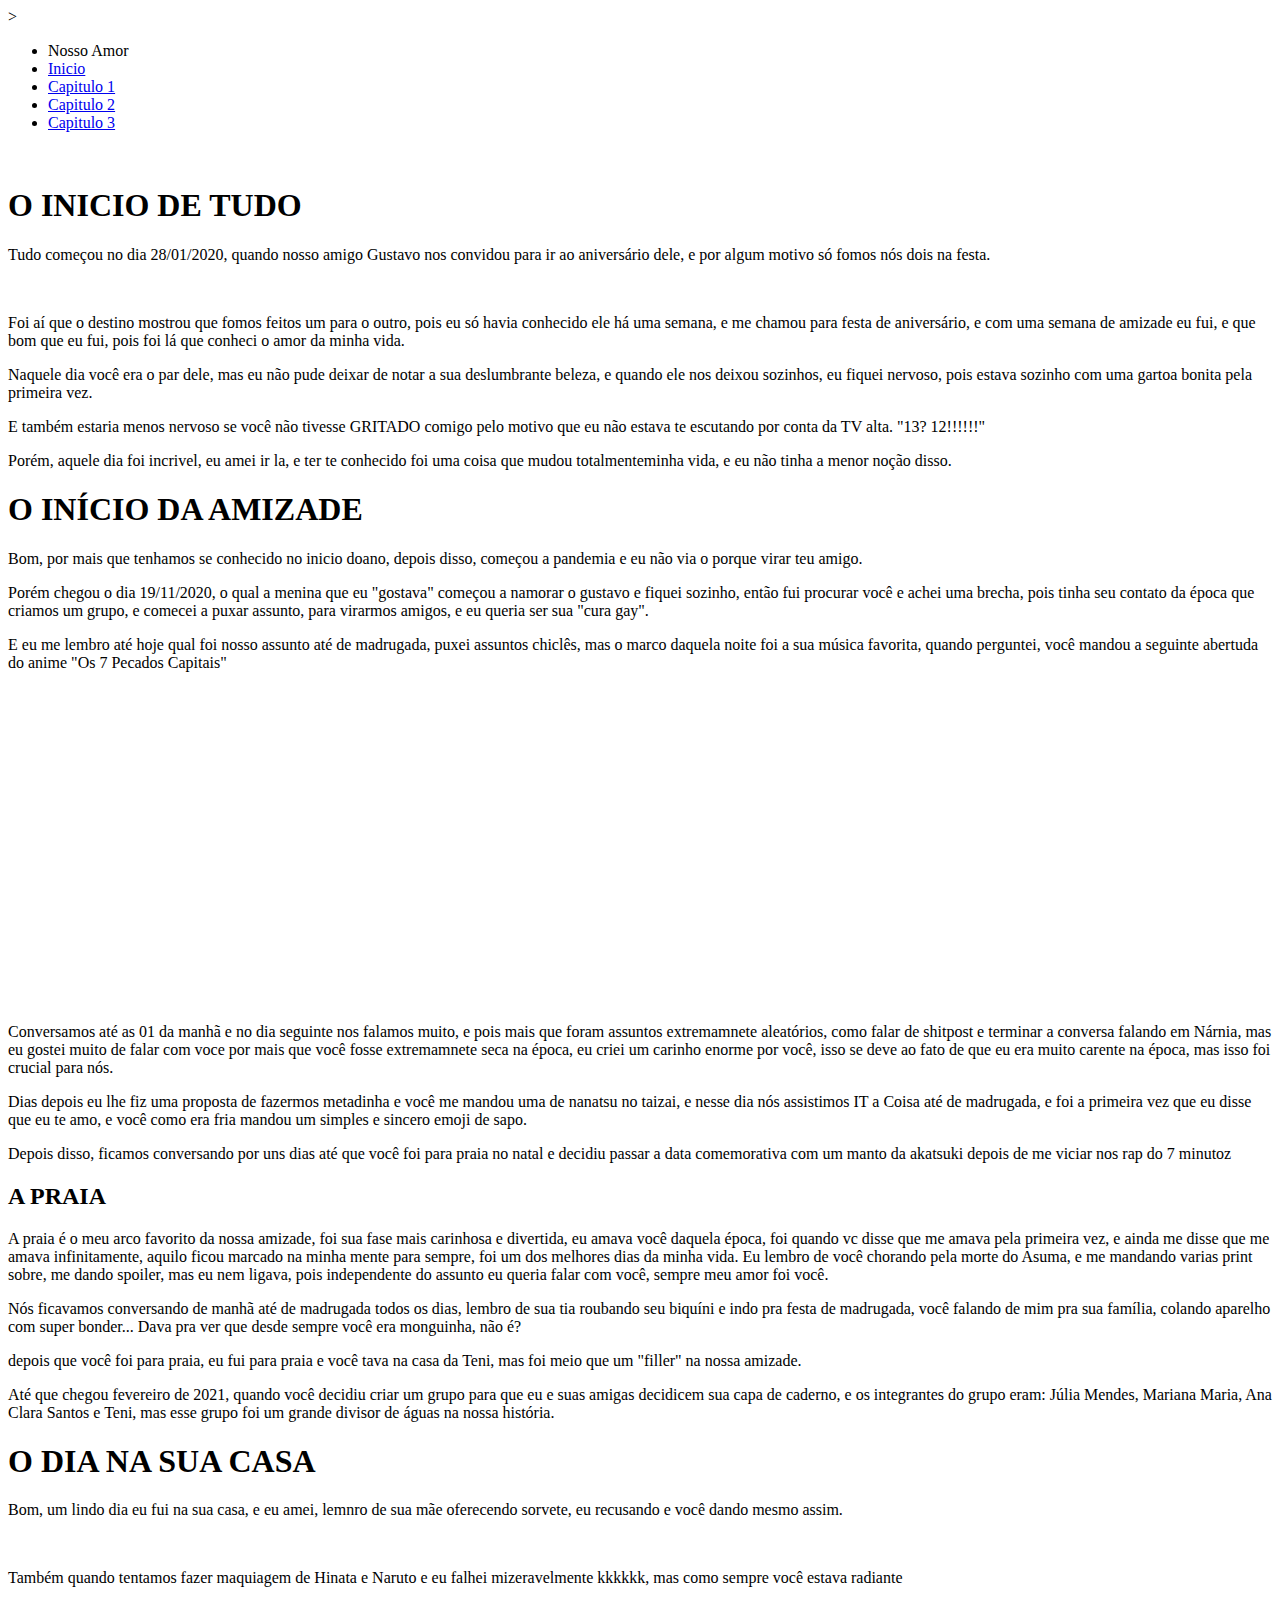
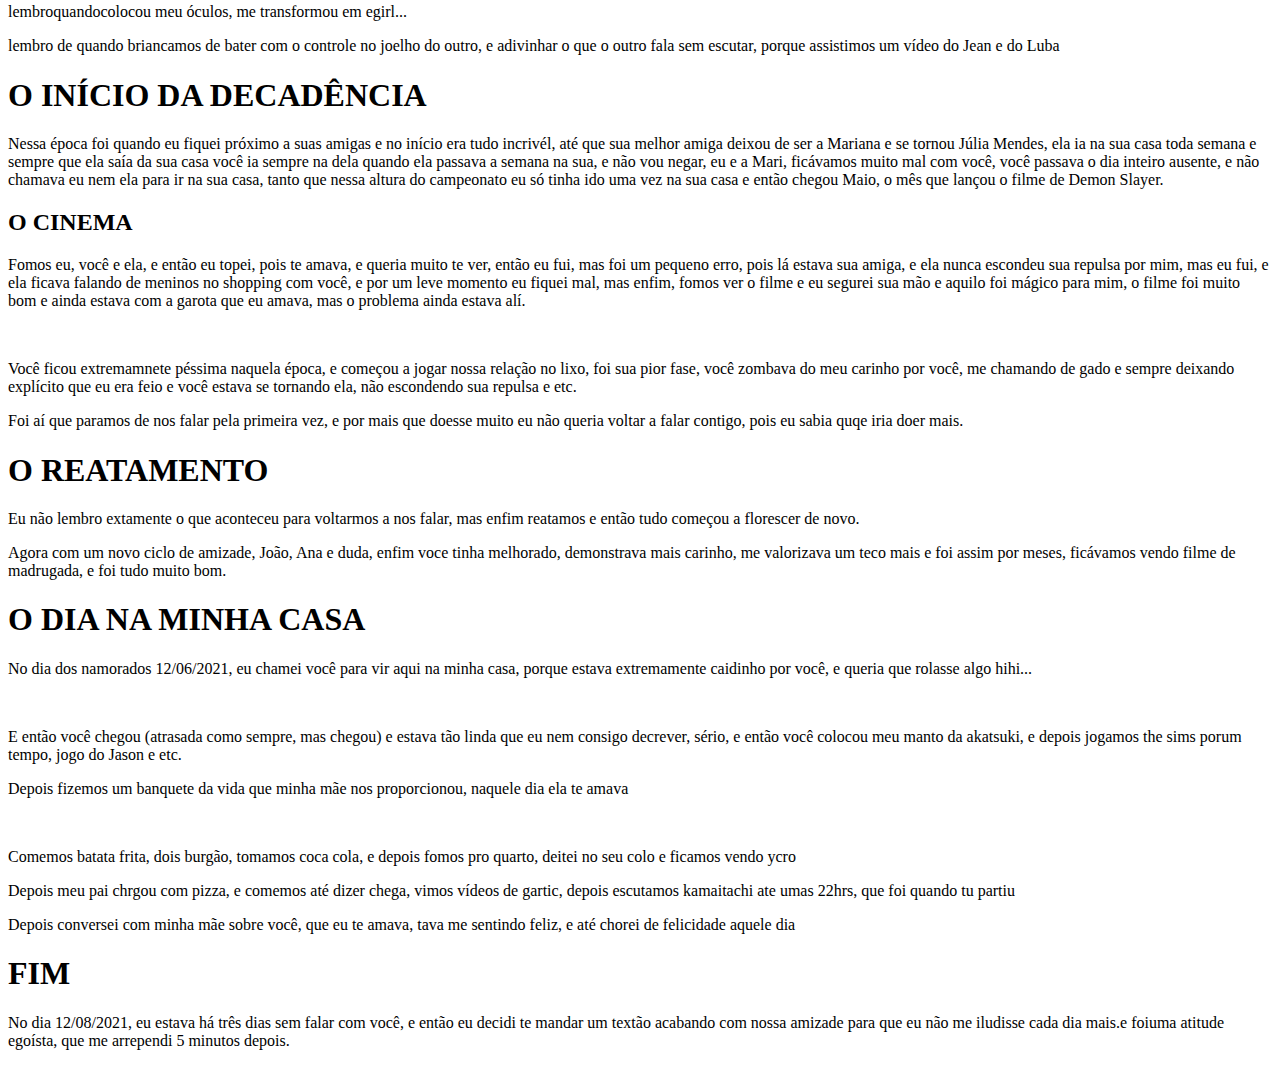
==== Capitulo1.html @ 7493d88a "Add files via upload" ====
<!DOCTYPE html>
<html lang="en">
<head>
    
    <meta charset="UTF-8">
    <meta http-equiv="X-UA-Compatible" content="IE=edge">
    <meta name="viewport" content="width=device-width, initial-scale=1.0">
    <title>Meu Amor Por Você</title>
    <link rel="stylesheet" href="css/reset.css">
    <link rel="stylesheet" href="css/style.css">
    <link rel="shortcut icon" href="IMG/favicon/favicon.ico" type="image/x-icon">>
    

</head>
<body>
    <header class="fixo">
        <div class="Logo">

           
            


        </div>


        <nav class="itens_menu">

            <ul>
                <li class="title">Nosso Amor</li>
                <li><a class="link" href="Home.html">Inicio</a></li>
                <li><a class="link" href="Capitulo1.html">Capitulo 1</a></li>
                <li><a class="link" href="Capitulo2.html">Capitulo 2</a></li>
                <li><a class="link" href="Capitulo3.html">Capitulo 3</a></li>
            </ul>


        </nav>


    </header>

    <figure class="banner">
        <img src="IMG/agt/banner.png" alt="">

    </figure>

    <div class="container">

        <section id="story1">

            <article>



                <h1>O INICIO DE TUDO</h1>


                <P>Tudo começou no dia 28/01/2020, quando nosso amigo Gustavo nos convidou para ir ao aniversário dele, e por algum motivo só fomos nós dois na festa.</P>
                <img class="primeira" src="IMG/Antigas/IMG-20230825-WA0185.jpg" alt="">
                <p>Foi aí que o destino mostrou que fomos feitos um para o outro, pois eu só havia conhecido ele há uma semana, e me chamou para festa de aniversário, e com uma semana de amizade eu fui, e que bom que eu fui, pois foi lá que conheci o amor da minha vida.</p>
                
                <p>Naquele dia você era o par dele, mas eu não pude deixar de notar a sua deslumbrante beleza, e quando ele nos deixou sozinhos, eu fiquei nervoso, pois estava sozinho com uma gartoa bonita pela primeira vez.</p>
                
                <p>E também estaria menos nervoso se você não tivesse GRITADO comigo pelo motivo que eu não estava te escutando por conta da TV alta. "13? 12!!!!!!"</p>
                <p>Porém, aquele dia foi incrivel, eu amei ir la, e ter te conhecido foi uma coisa que mudou totalmenteminha vida, e eu não tinha a menor noção disso.</p>
                
                <h1>O INÍCIO DA AMIZADE</h1>

                <p>Bom, por mais que tenhamos se conhecido no inicio doano, depois disso, começou a pandemia e eu não via o porque virar teu amigo.</p>
                <p>Porém chegou o dia 19/11/2020, o qual a menina que eu "gostava" começou a namorar o gustavo e fiquei sozinho, então fui procurar você e achei uma brecha, pois tinha seu contato da época que criamos um grupo, e comecei a puxar assunto, para virarmos amigos, e eu queria ser sua "cura gay".</p>
                <p>E eu me lembro até hoje qual foi nosso assunto até de madrugada, puxei assuntos chiclês, mas o marco daquela noite foi a sua música favorita, quando perguntei, você mandou a seguinte abertuda do anime "Os 7 Pecados Capitais"</p>
                <iframe width="560" height="315" src="https://www.youtube.com/embed/7gduMeR9-vw?si=cSXXWob5R4C4hLU7" title="YouTube video player" frameborder="0" allow="accelerometer; autoplay; clipboard-write; encrypted-media; gyroscope; picture-in-picture; web-share" allowfullscreen></iframe>
                <p>Conversamos até as 01 da manhã e no dia seguinte nos falamos muito, e pois mais que foram assuntos extremamnete aleatórios, como falar de shitpost e terminar a conversa falando em Nárnia, mas eu gostei muito de falar com voce por mais que você fosse extremamnete seca na época, eu criei um carinho enorme por você, isso se deve ao fato de que eu era muito carente na época, mas isso foi crucial para nós.</p>
                <p>Dias depois eu lhe fiz uma proposta de fazermos metadinha e você me mandou uma de nanatsu no taizai, e nesse dia nós assistimos IT a Coisa até de madrugada, e foi a primeira vez que eu disse que eu te amo, e você como era fria mandou um simples e sincero emoji de sapo.</p>
                <p>Depois disso, ficamos conversando por uns dias até que você foi para praia no natal e decidiu passar a data comemorativa com um manto da akatsuki depois de me viciar nos rap do 7 minutoz</p>
                <h2>A PRAIA</h2>
                <p>A praia é o meu arco favorito da nossa amizade, foi sua fase mais carinhosa e divertida, eu amava você daquela época, foi quando vc disse que me amava pela primeira vez, e ainda me disse que me amava infinitamente, aquilo ficou marcado na minha mente para sempre, foi um dos melhores dias da minha vida. Eu lembro de você chorando pela morte do Asuma, e me mandando varias print sobre, me dando spoiler, mas eu nem ligava, pois independente do assunto eu queria falar com você, sempre meu amor foi você. </p>
                <p>Nós ficavamos conversando de manhã até de madrugada todos os dias, lembro de sua tia roubando seu biquíni e indo pra festa de madrugada, você falando de mim pra sua família, colando aparelho com super bonder... Dava pra ver que desde sempre você era monguinha, não é? </p>
                <p>depois que você foi para praia, eu fui para praia e você tava na casa da Teni, mas foi meio que um "filler" na nossa amizade. </p>
                <p>Até que chegou fevereiro de 2021, quando você decidiu criar um grupo para que eu e suas amigas decidicem sua capa de caderno, e os integrantes do grupo eram: Júlia Mendes, Mariana Maria, Ana Clara Santos e Teni, mas esse grupo foi um grande divisor de águas na nossa história.</p>

                <h1>O DIA NA SUA CASA</h1>
                <p>Bom, um lindo dia eu fui na sua casa, e eu amei, lemnro de sua mãe oferecendo sorvete, eu recusando e você dando mesmo assim. </p>
                <img class="naruhina" src="IMG/Antigas/Narutinehina.png" alt="">
                <p>Também quando tentamos fazer maquiagem de Hinata e Naruto e eu falhei mizeravelmente kkkkkk, mas como sempre você estava radiante</p>
                <p>lembroquandocolocou meu óculos, me transformou em egirl...</p>
                <p>lembro de quando briancamos de bater com o controle no joelho do outro, e adivinhar o que o outro fala sem escutar, porque assistimos um vídeo do Jean e do Luba</p>

                <h1>O INÍCIO DA DECADÊNCIA</h1>

                <P>Nessa época foi quando eu fiquei próximo a suas amigas e no início era tudo incrivél, até que sua melhor amiga deixou de ser a Mariana e se tornou Júlia Mendes, ela ia na sua casa toda semana e sempre que ela saía da sua casa você ia sempre na dela quando ela passava a semana na sua, e não vou negar, eu e a Mari, ficávamos muito mal com você, você passava o dia inteiro ausente, e não chamava eu nem ela para ir na sua casa, tanto que nessa altura do campeonato eu só tinha ido uma vez na sua casa e então chegou Maio, o mês que lançou o filme de Demon Slayer.</P>
                <h2>O CINEMA</h2>
                <p>Fomos eu, você e ela, e então eu topei, pois te amava, e queria muito te ver, então eu fui, mas foi um pequeno erro, pois lá estava sua amiga, e ela nunca escondeu sua repulsa por mim, mas eu fui, e ela ficava falando de meninos no shopping com você, e por um leve  momento eu fiquei mal, mas enfim, fomos ver o filme e eu segurei sua mão e aquilo foi mágico para mim, o filme foi muito bom e ainda estava com a garota que eu amava, mas o problema ainda estava alí.</p>
                <img class="dja" src="IMG/Antigas/djabo.jpg" alt="">
                <p>Você ficou extremamnete péssima naquela época, e começou a jogar nossa relação no lixo, foi sua pior fase, você zombava do meu carinho por você, me chamando de gado e sempre deixando explícito que eu era feio e você estava se tornando ela, não escondendo sua repulsa e etc.</p>
                <p>Foi aí que paramos de nos falar pela primeira vez, e por mais que doesse muito eu não queria voltar a falar contigo, pois eu sabia quqe iria doer mais.</p>

                <h1>O REATAMENTO</h1>

                <P>Eu não lembro extamente o que aconteceu para voltarmos a nos falar, mas enfim reatamos e então tudo começou a florescer de novo.</P>
                <p>Agora com um novo ciclo de amizade, João, Ana e duda, enfim voce tinha melhorado, demonstrava mais carinho, me valorizava um teco mais e foi assim por meses, ficávamos vendo filme de madrugada, e foi tudo muito bom.</p>


                <h1>O DIA NA MINHA CASA</h1>
                <p>No dia dos namorados 12/06/2021, eu chamei você para vir aqui na minha casa, porque estava extremamente caidinho por você, e queria que rolasse algo hihi...</p>
                <img class="mya" src="IMG/Antigas/mya.png" alt="">
                <img class="pass" src="IMG/Antigas/passarinho.png" alt="">

                <p>E então você chegou (atrasada como sempre, mas chegou) e estava tão linda que eu nem consigo decrever, sério, e então você colocou meu manto da akatsuki, e depois jogamos the sims porum tempo, jogo do Jason e etc.</p>
                <p>Depois fizemos um banquete da vida que minha mãe nos proporcionou, naquele dia ela te amava</p>
                <img class="com" src="IMG/Antigas/comidinha.jpg" alt="">
                <p>Comemos batata frita, dois burgão, tomamos coca cola, e depois fomos pro quarto, deitei no seu colo e ficamos vendo ycro</p>
                <p>Depois meu pai chrgou com pizza, e comemos até dizer chega, vimos vídeos de gartic, depois escutamos kamaitachi ate umas 22hrs, que foi quando tu partiu</p>
                <p>Depois conversei com minha mãe sobre você, que eu te amava, tava me sentindo feliz, e até chorei de felicidade aquele dia</p>
                
                <h1>FIM</h1>

                <p>No dia 12/08/2021, eu estava há três dias sem falar com você, e então eu decidi te mandar um textão acabando com nossa amizade para que eu não me iludisse cada dia mais.e foiuma atitude egoísta, que me arrependi 5 minutos depois. </p>

              
            </article>

        </section>



    </div>
    
</body>
</html>
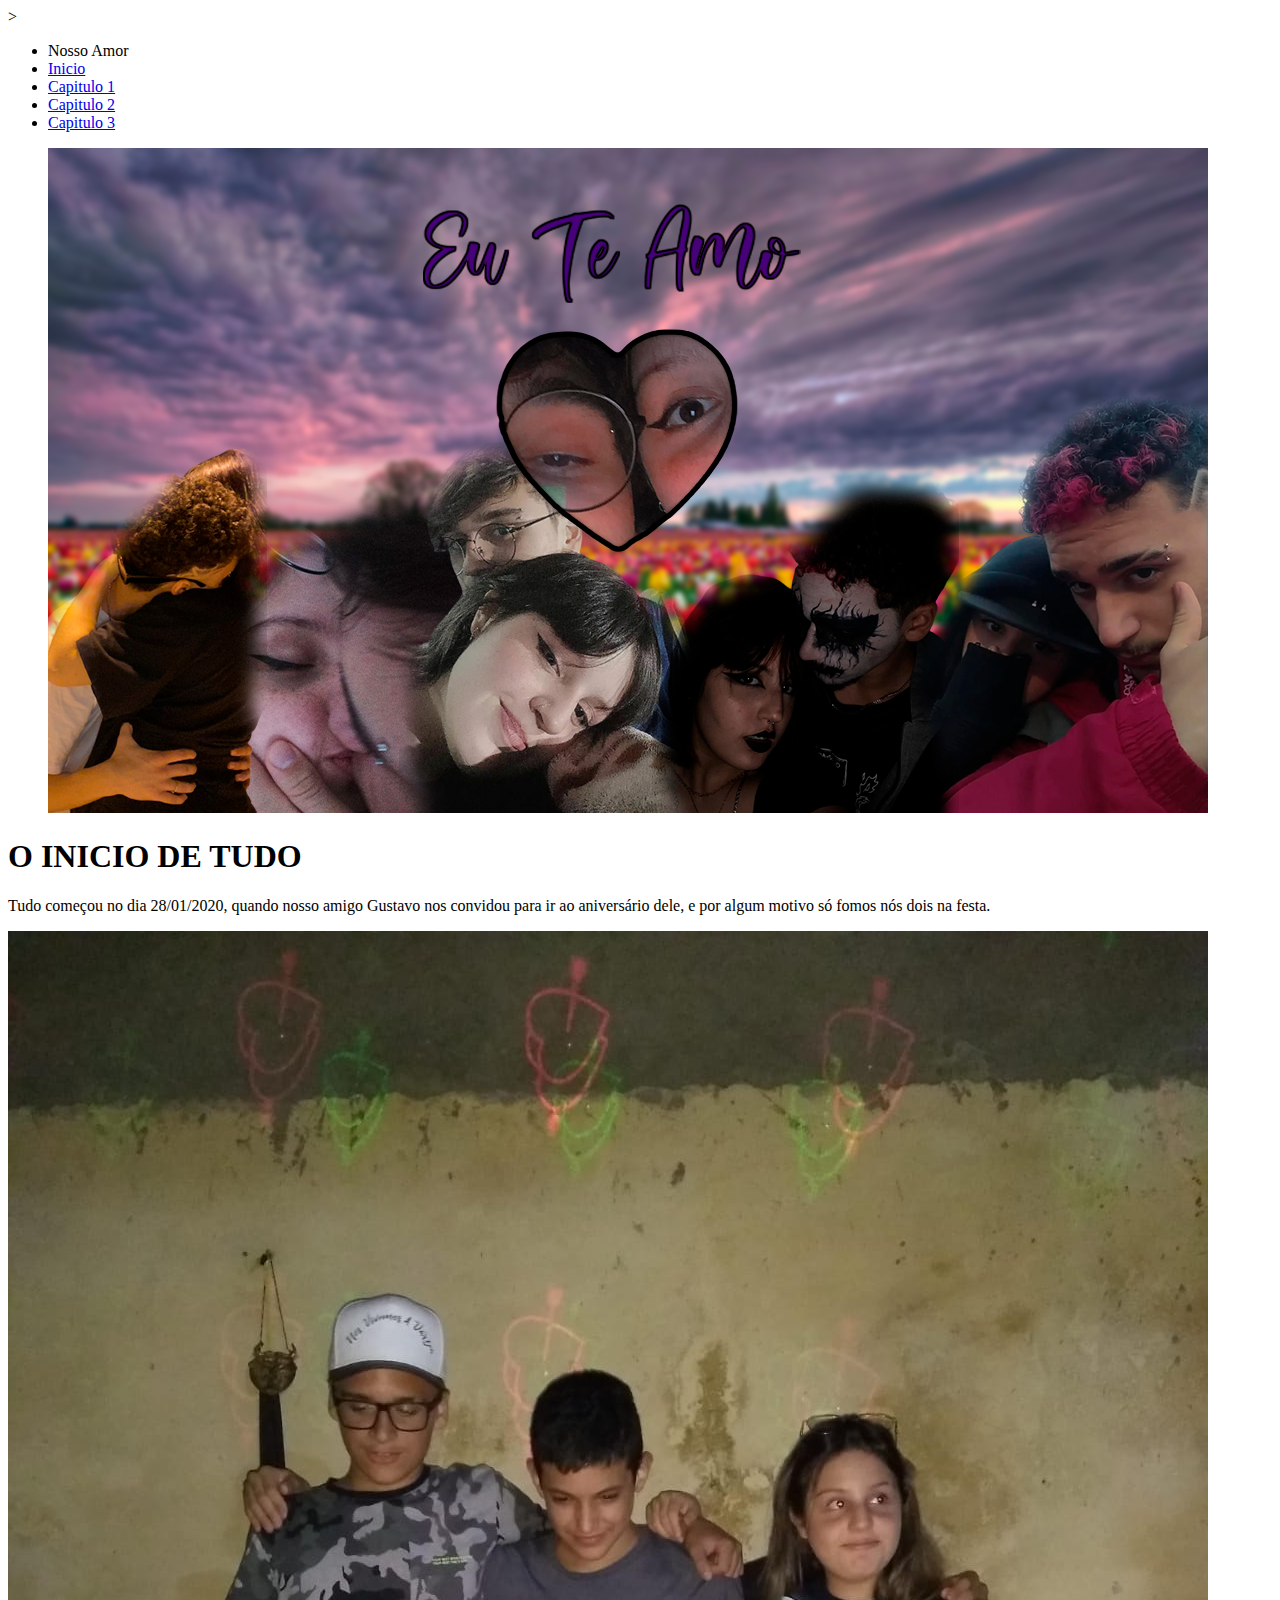
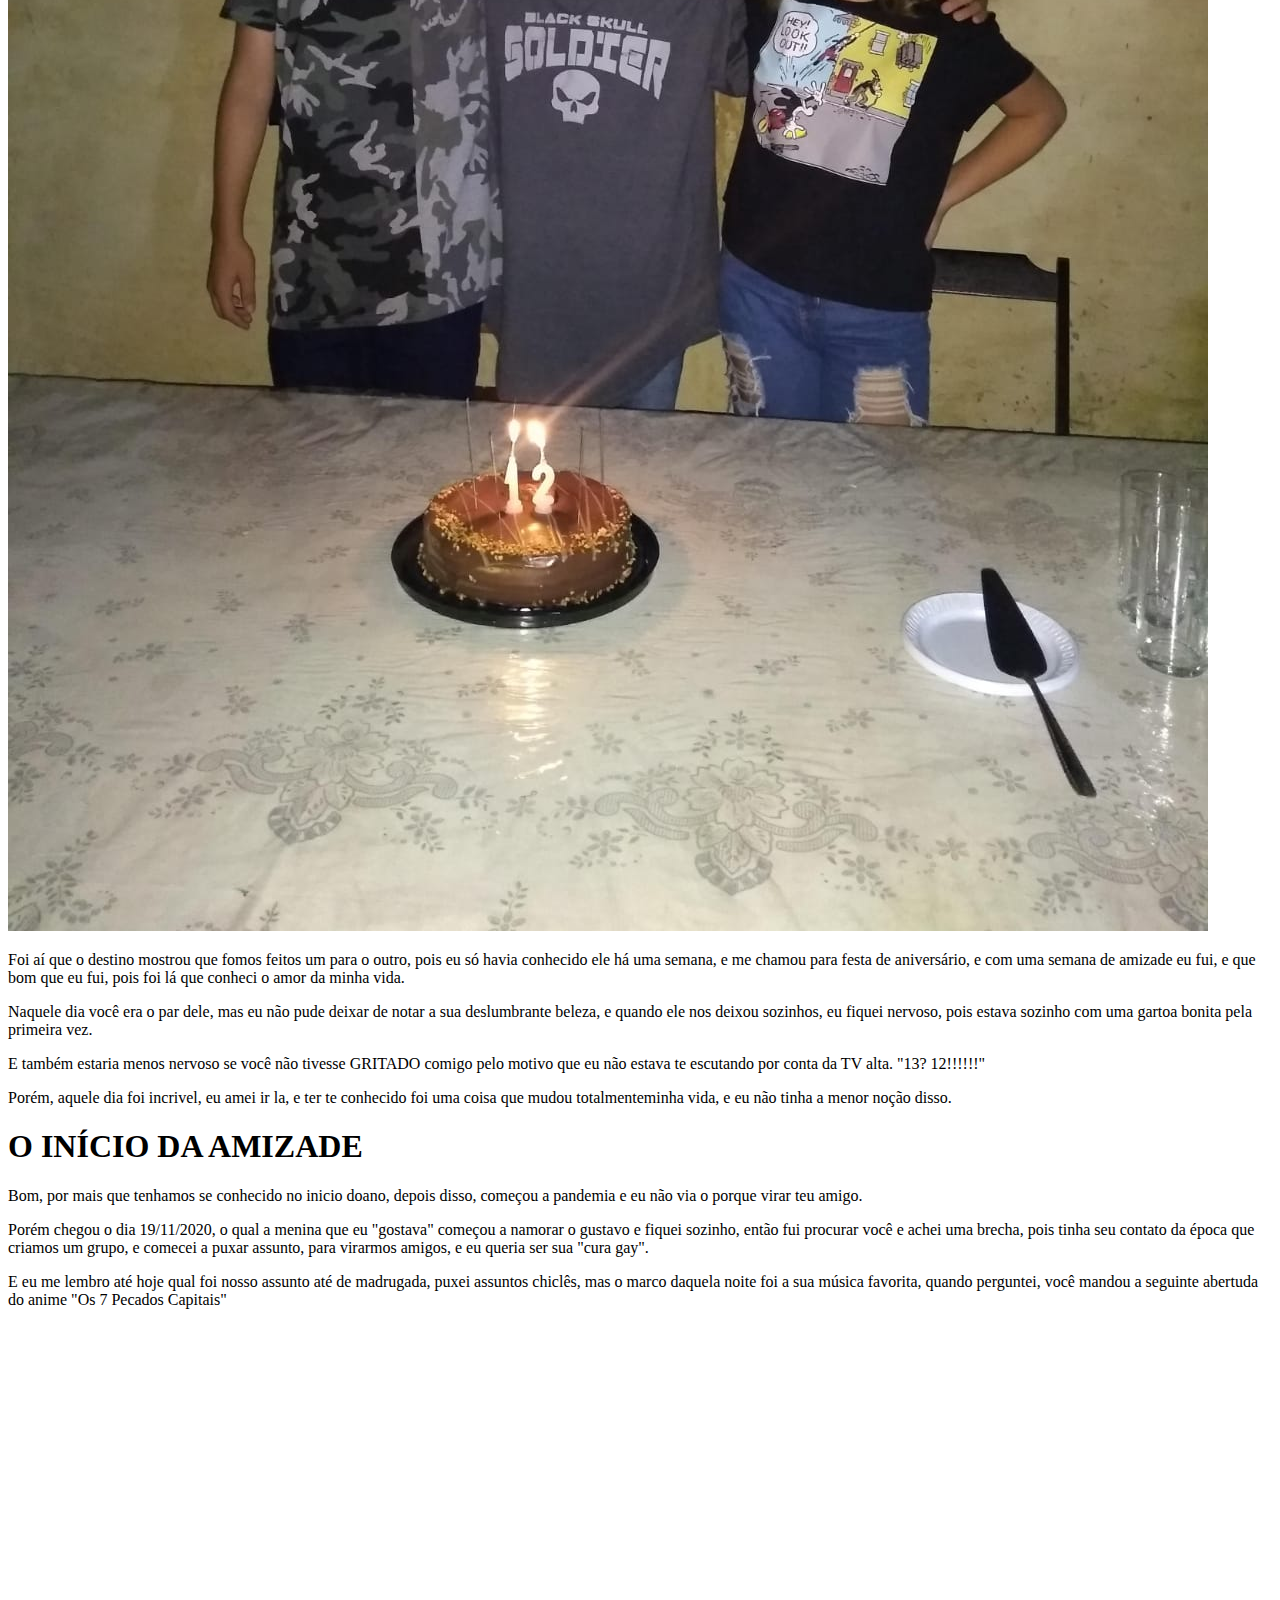
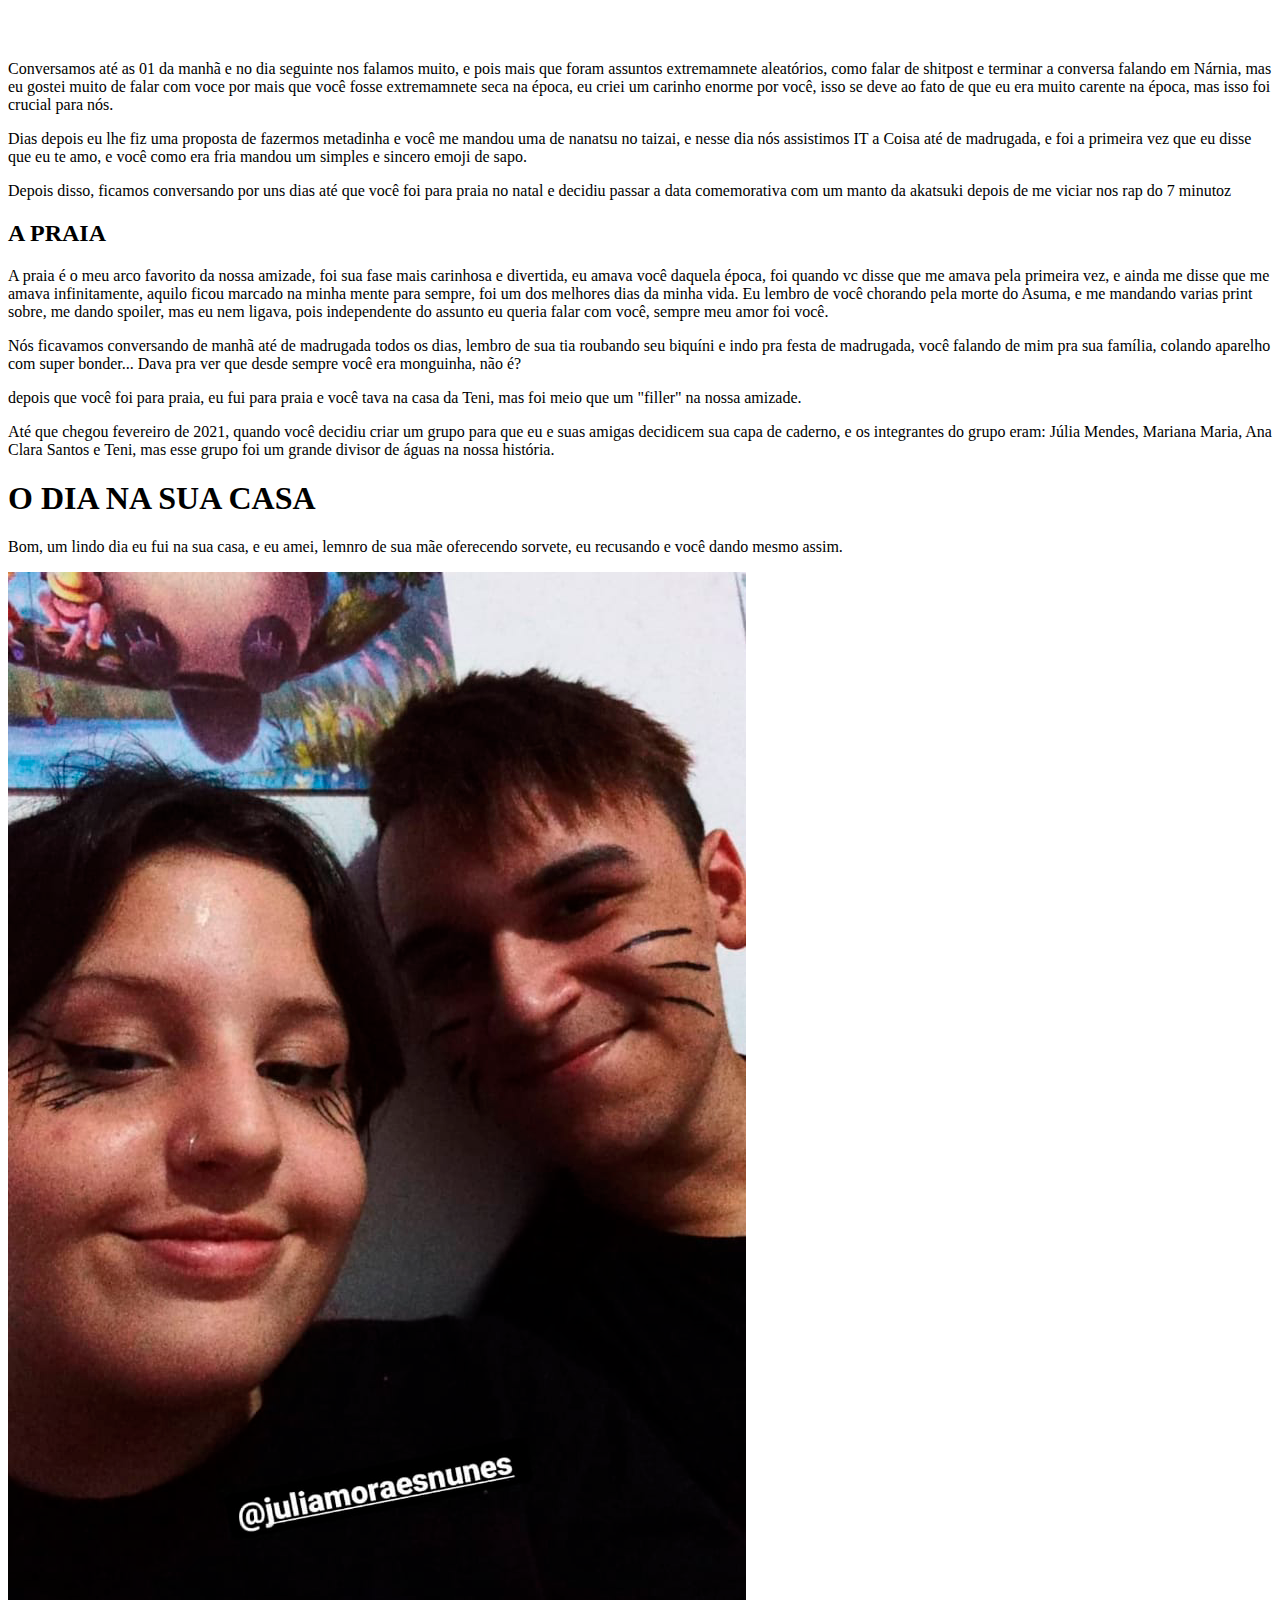
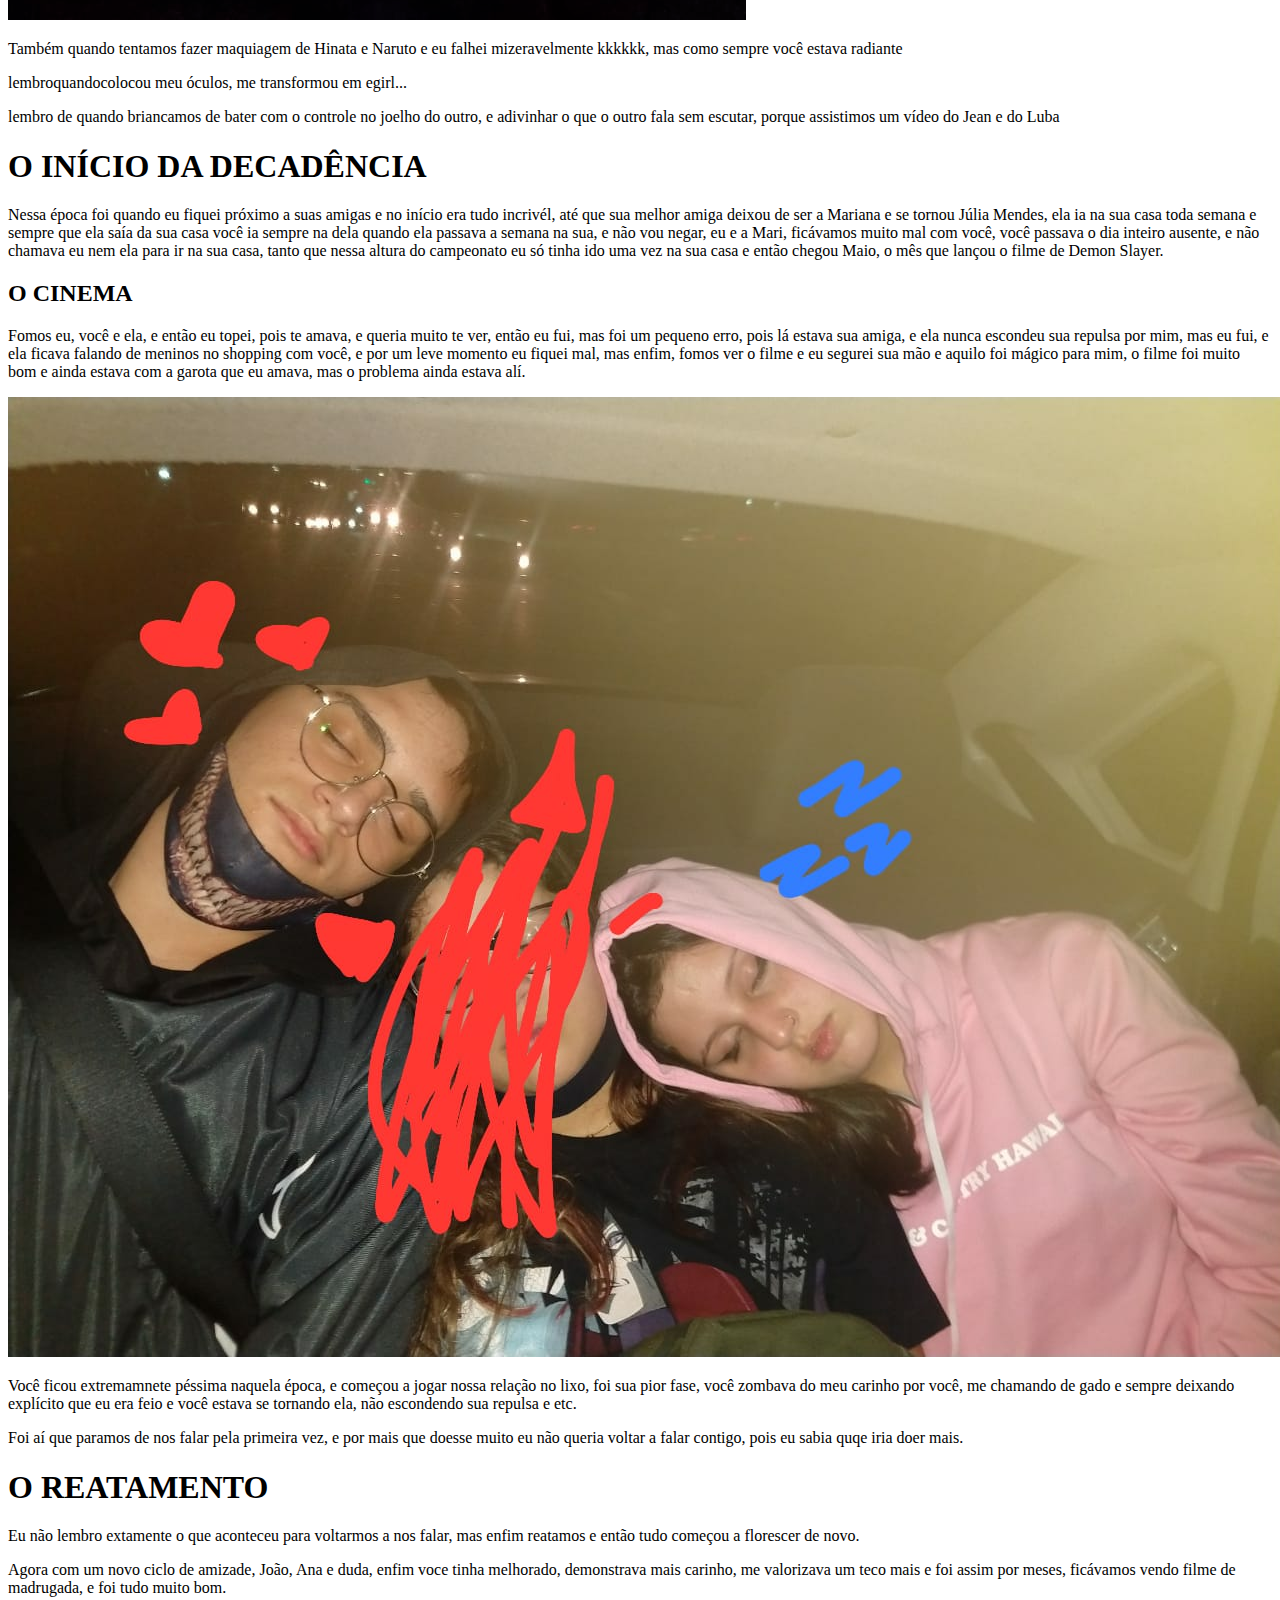
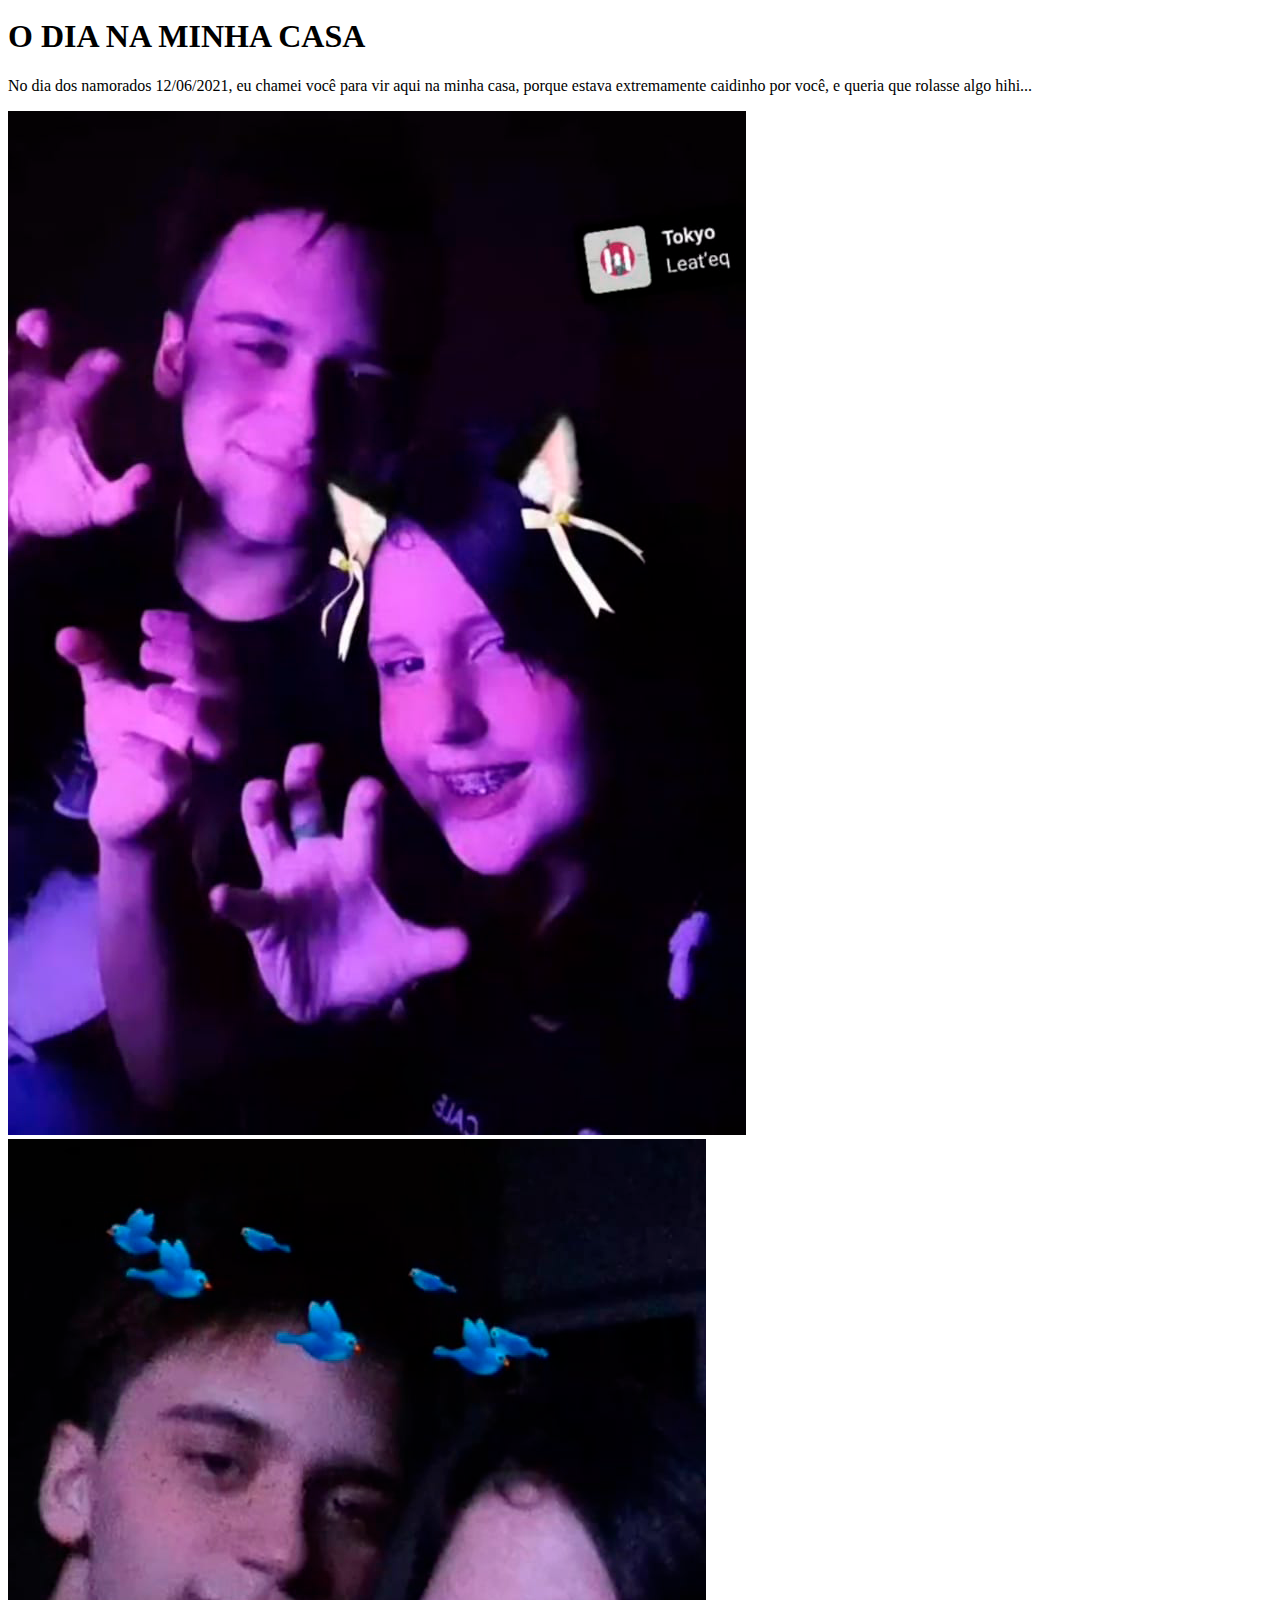
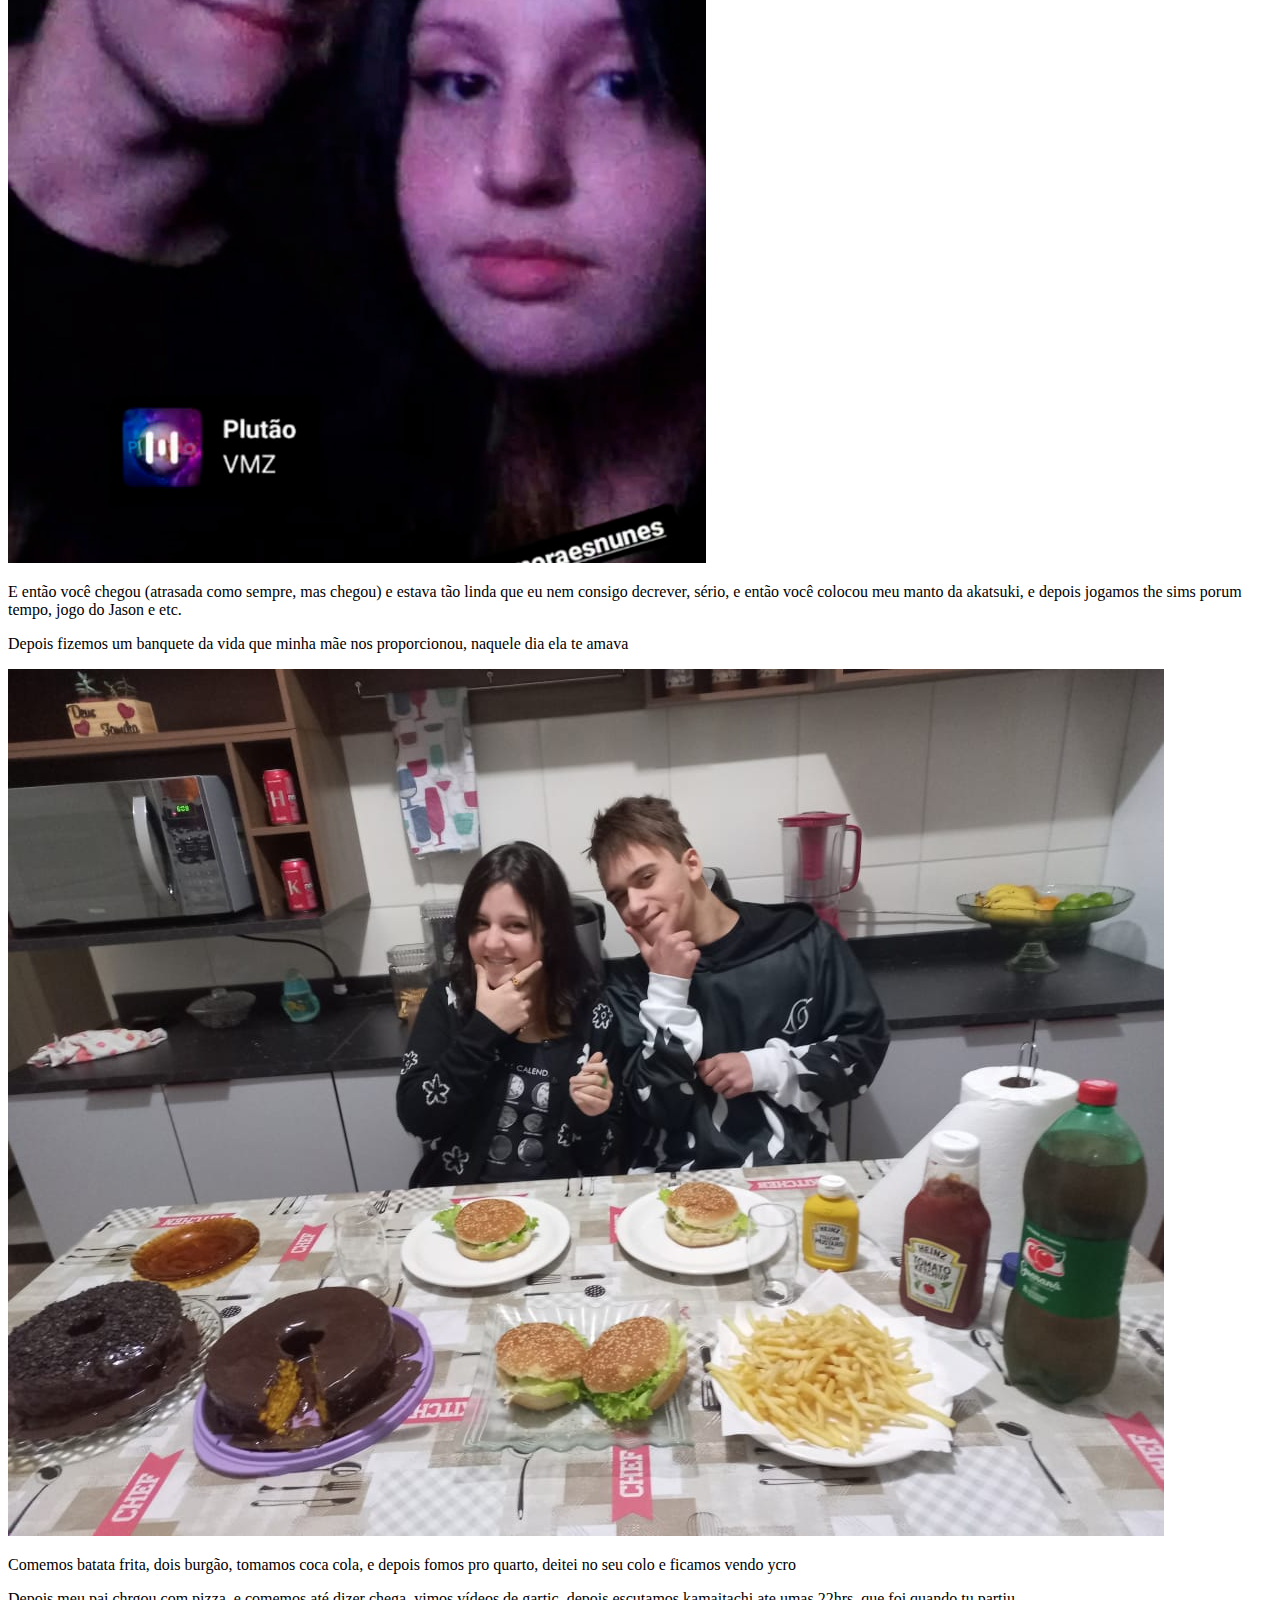
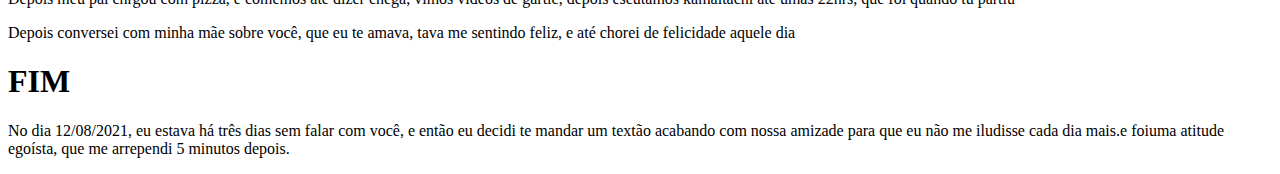
==== commit 6acba82e: "aaa" ====
--- a/Capitulo1.html
+++ b/Capitulo1.html
@@ -27,7 +27,7 @@
 
             <ul>
                 <li class="title">Nosso Amor</li>
-                <li><a class="link" href="Home.html">Inicio</a></li>
+                <li><a class="link" href="index.html">Inicio</a></li>
                 <li><a class="link" href="Capitulo1.html">Capitulo 1</a></li>
                 <li><a class="link" href="Capitulo2.html">Capitulo 2</a></li>
                 <li><a class="link" href="Capitulo3.html">Capitulo 3</a></li>
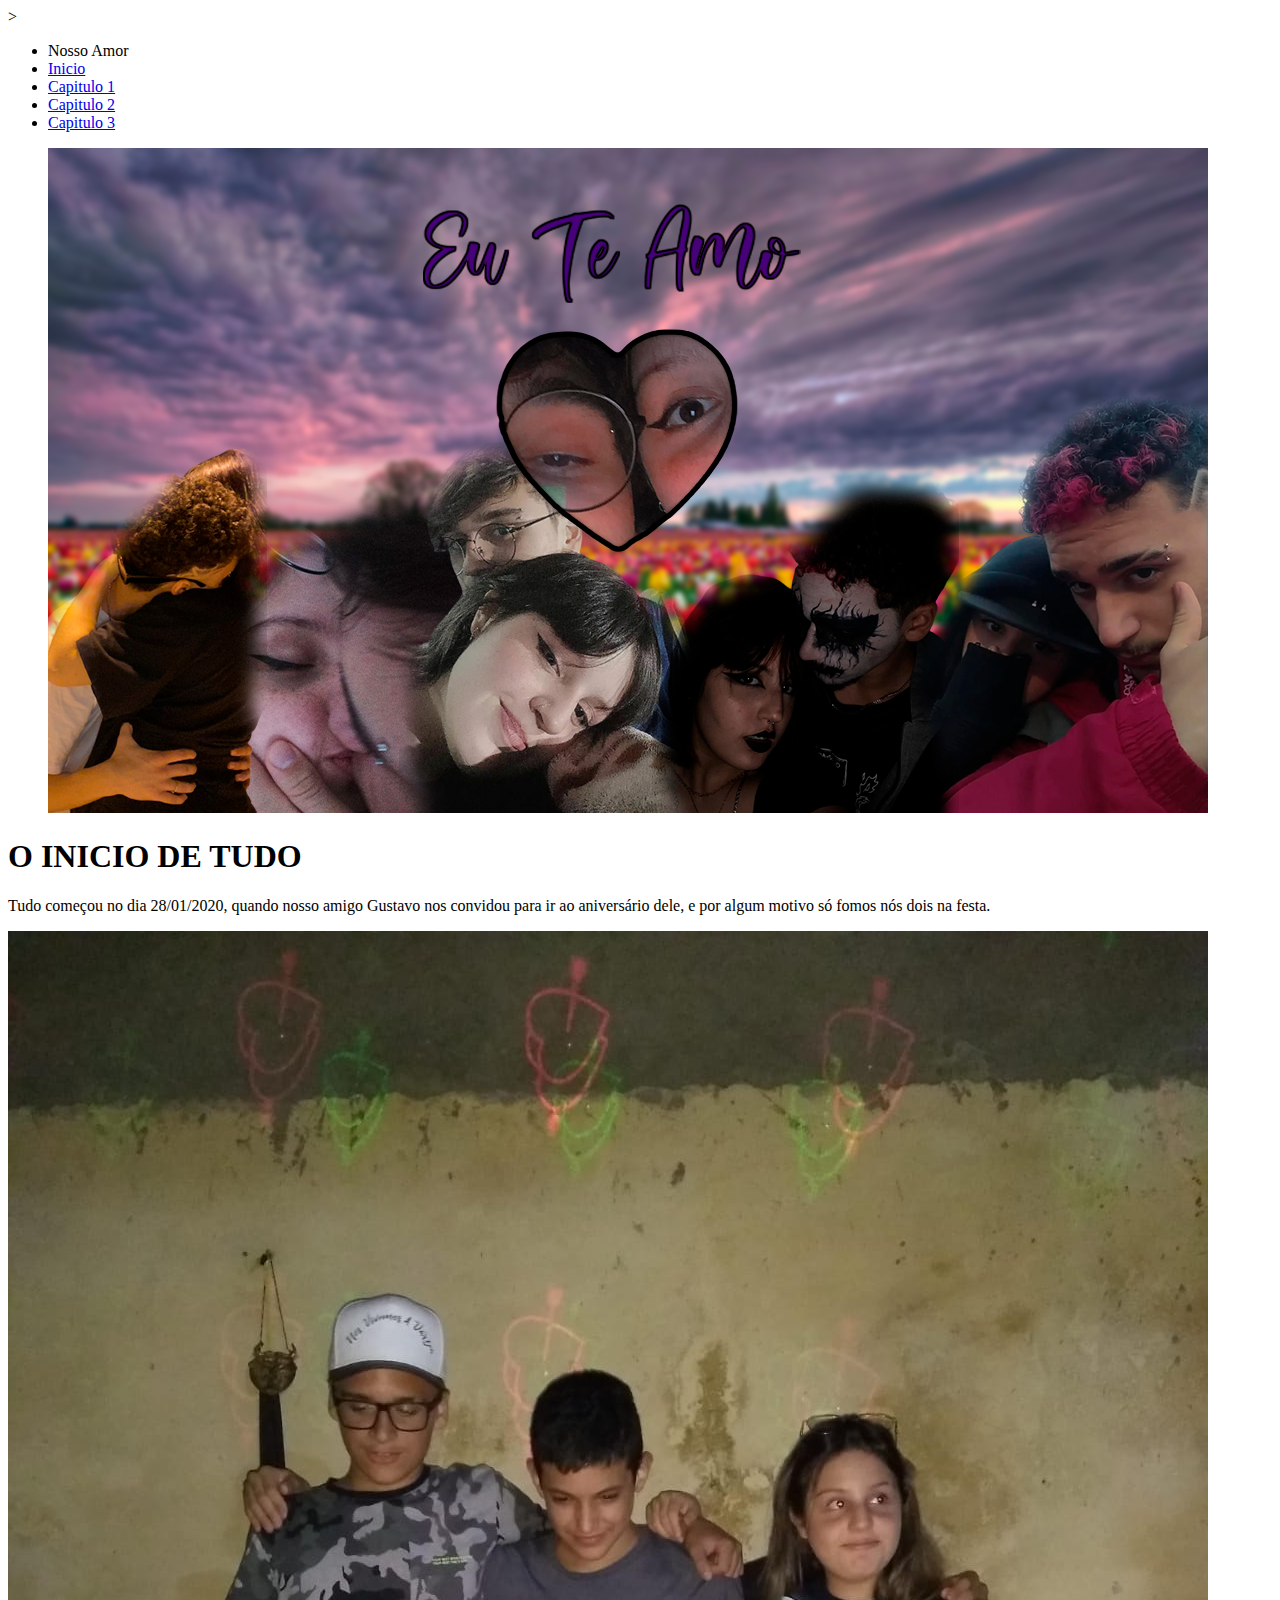
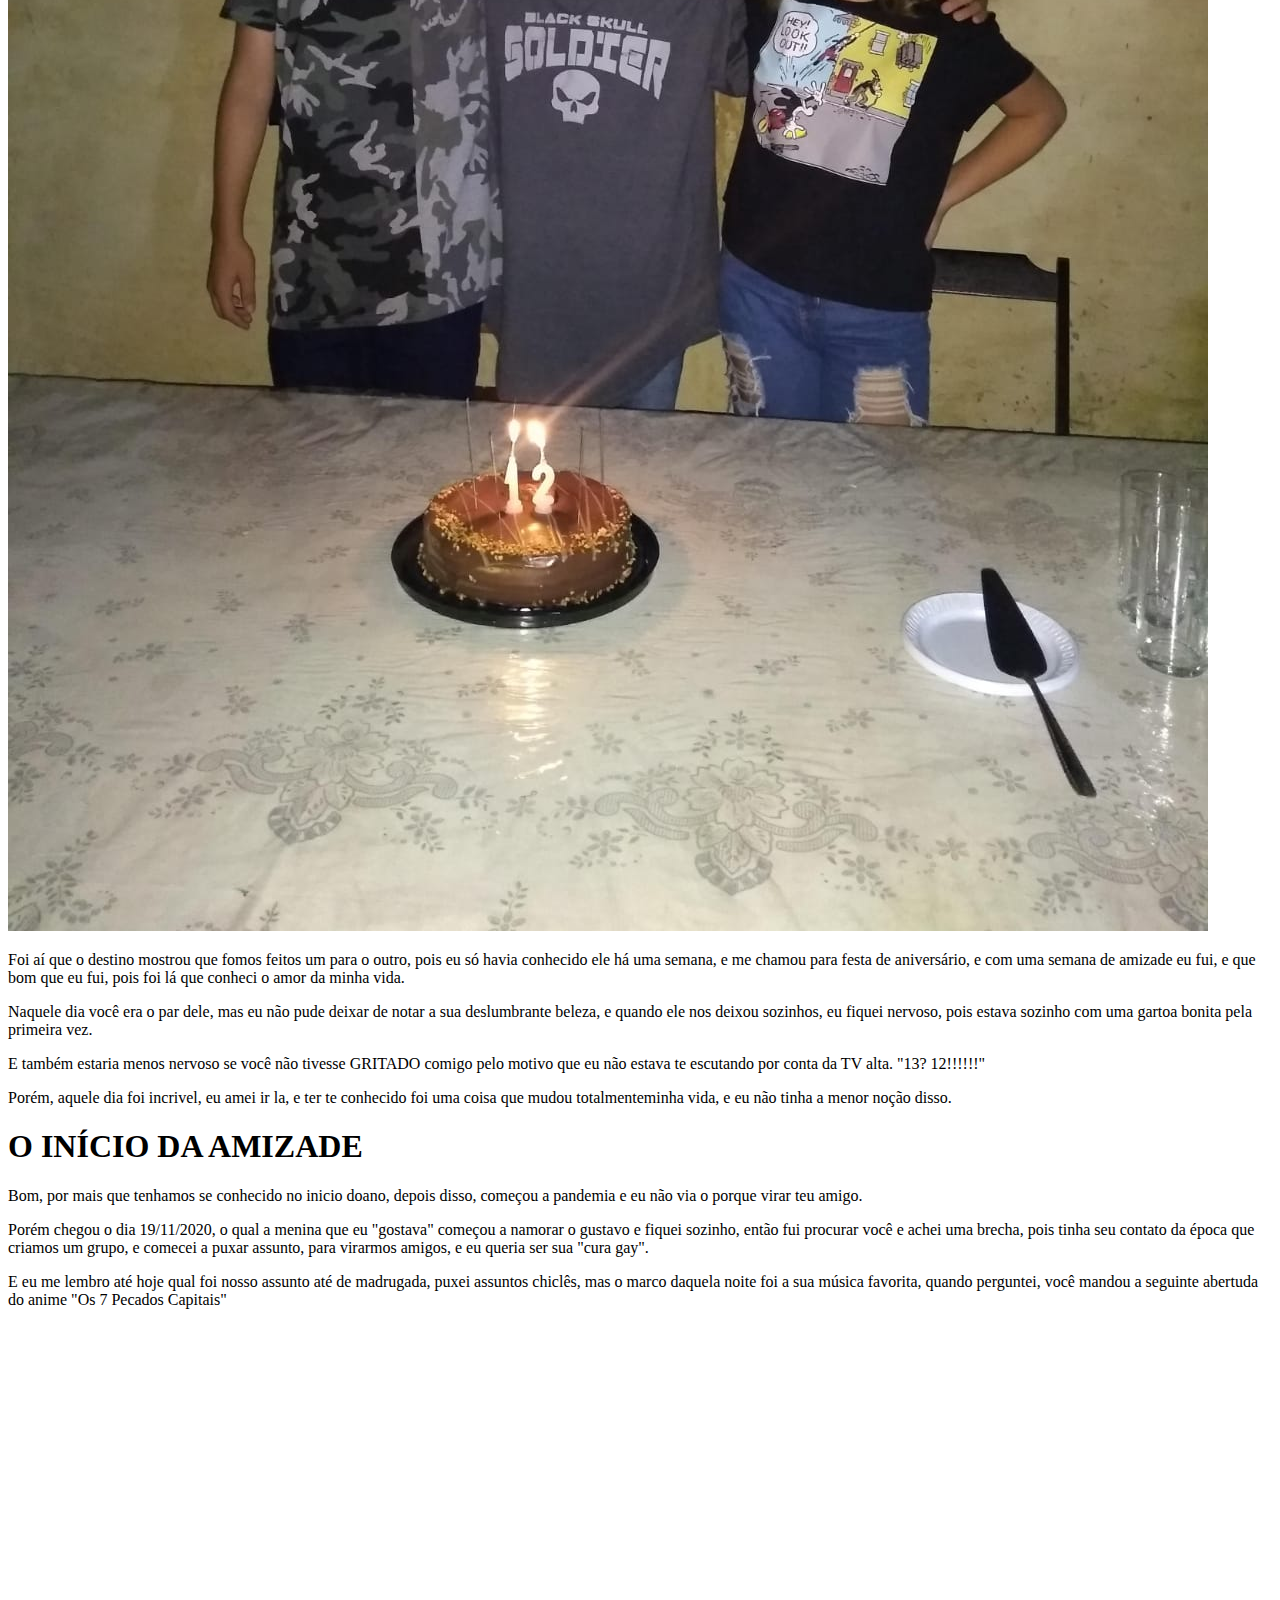
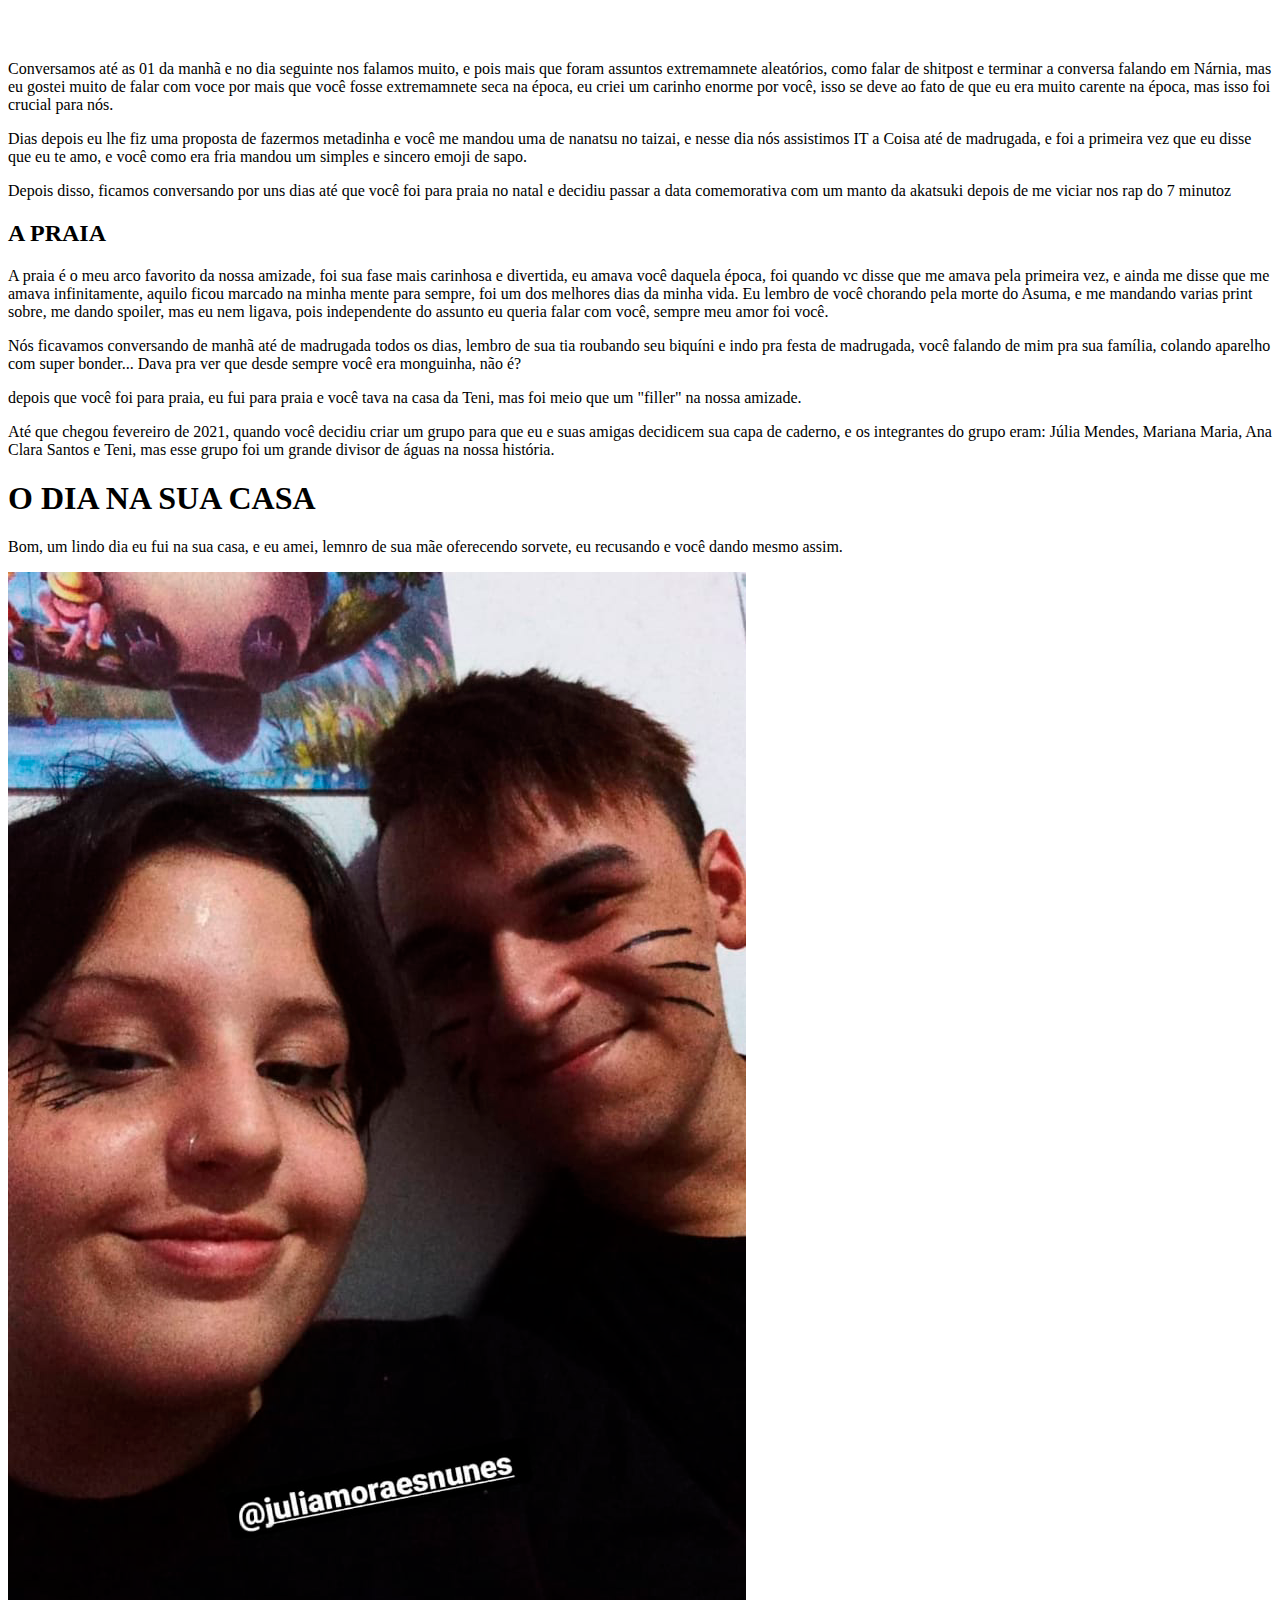
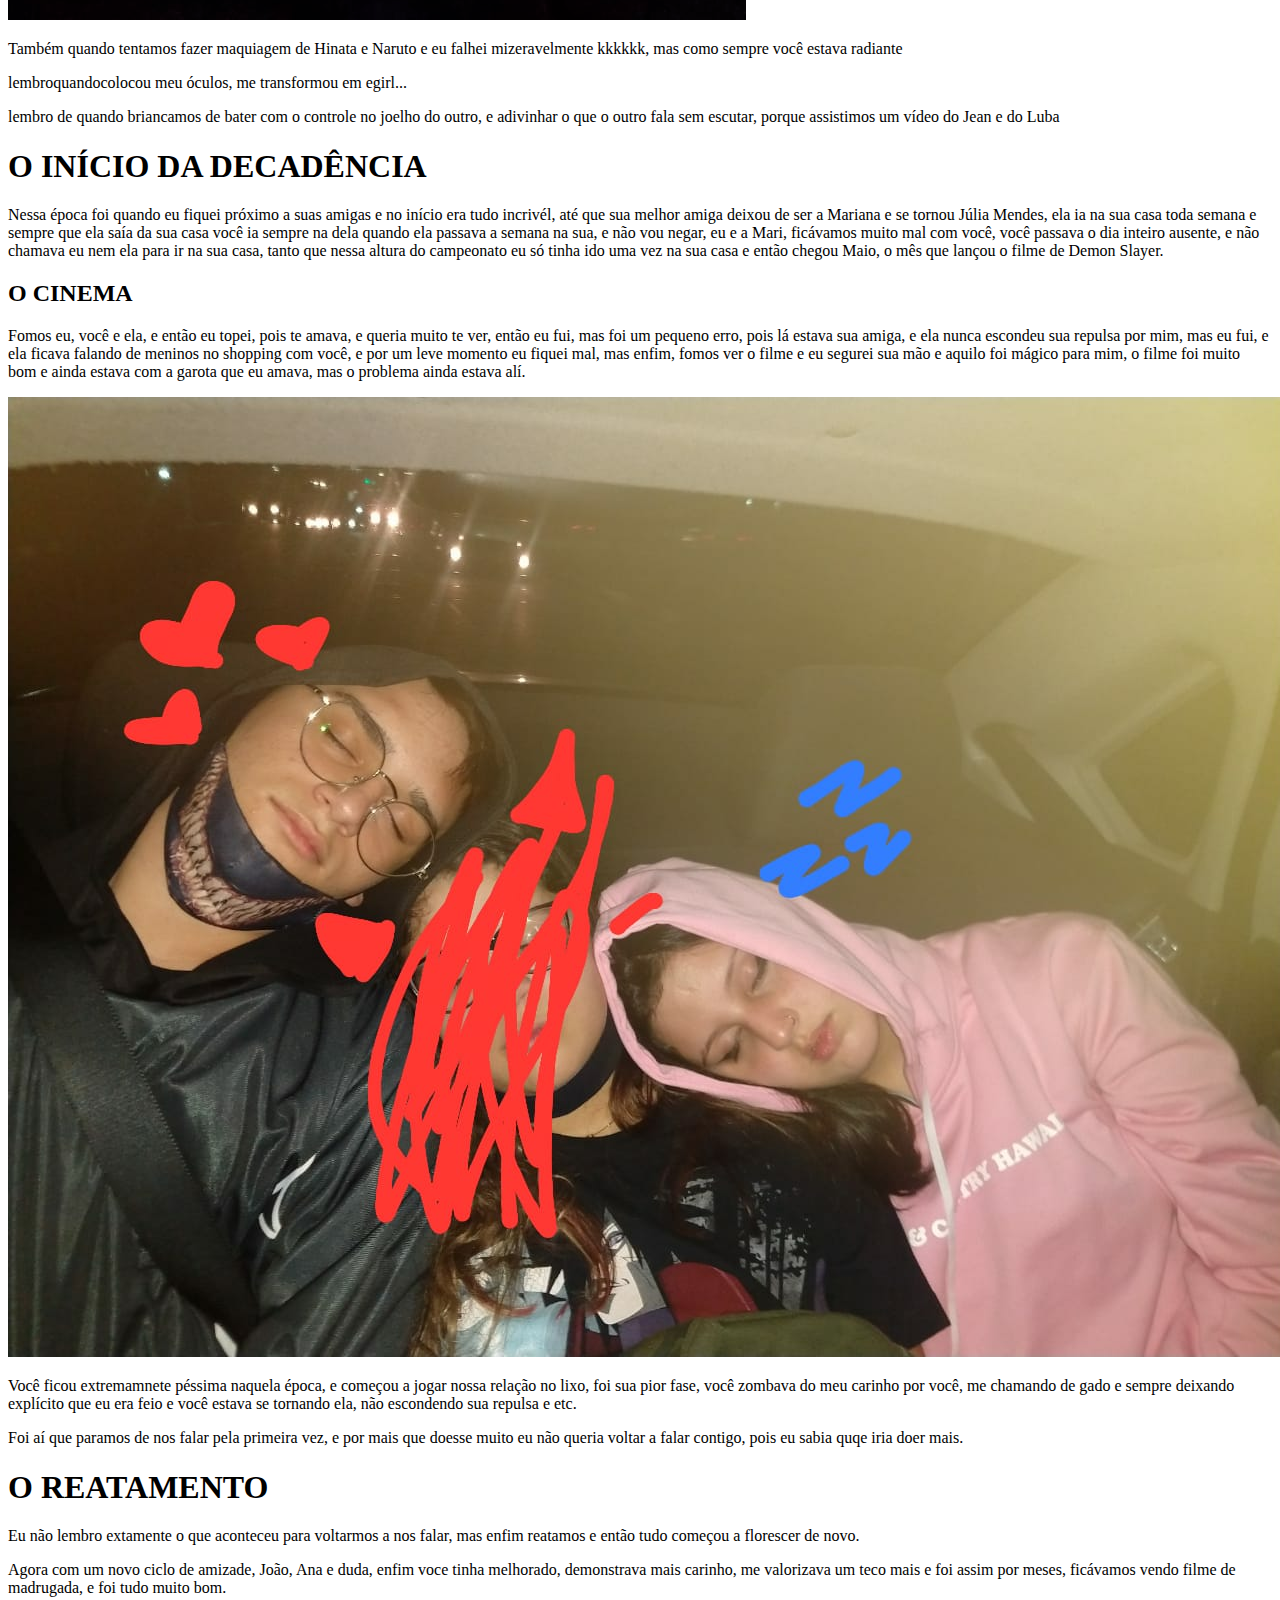
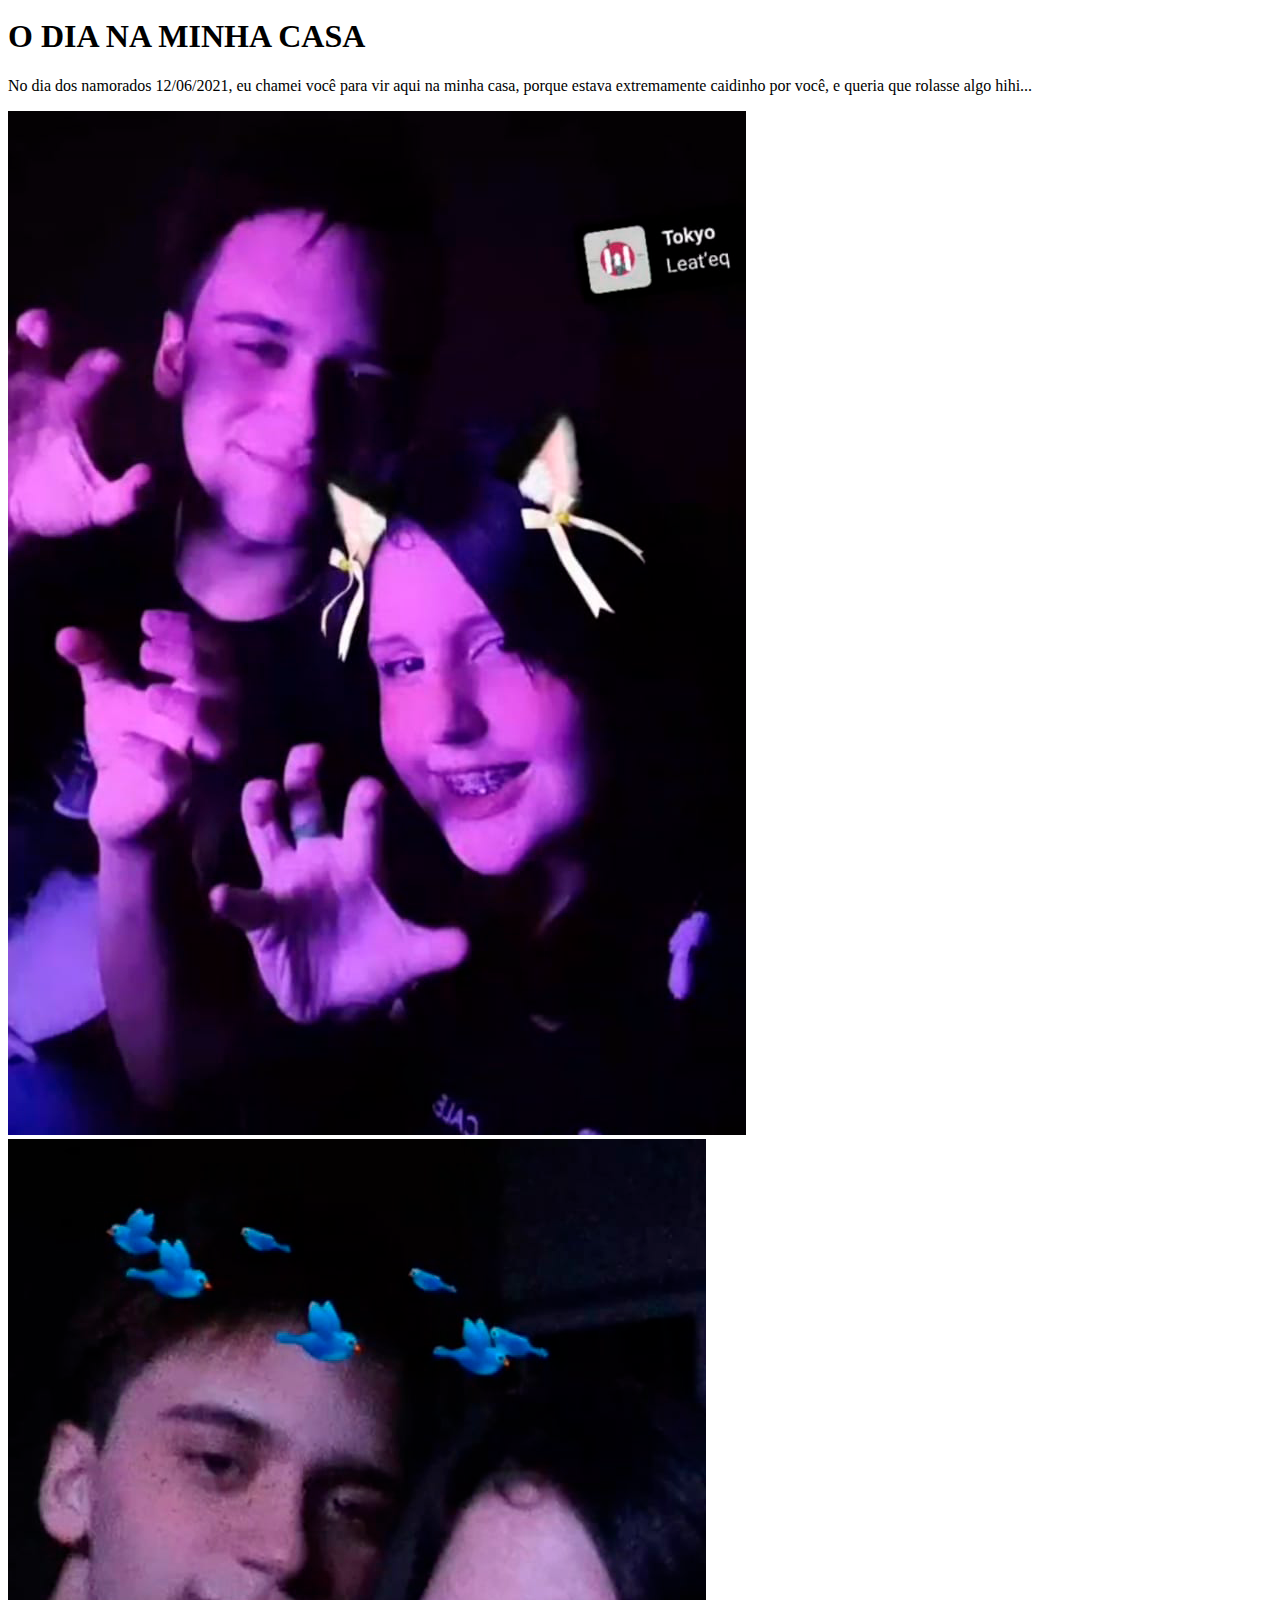
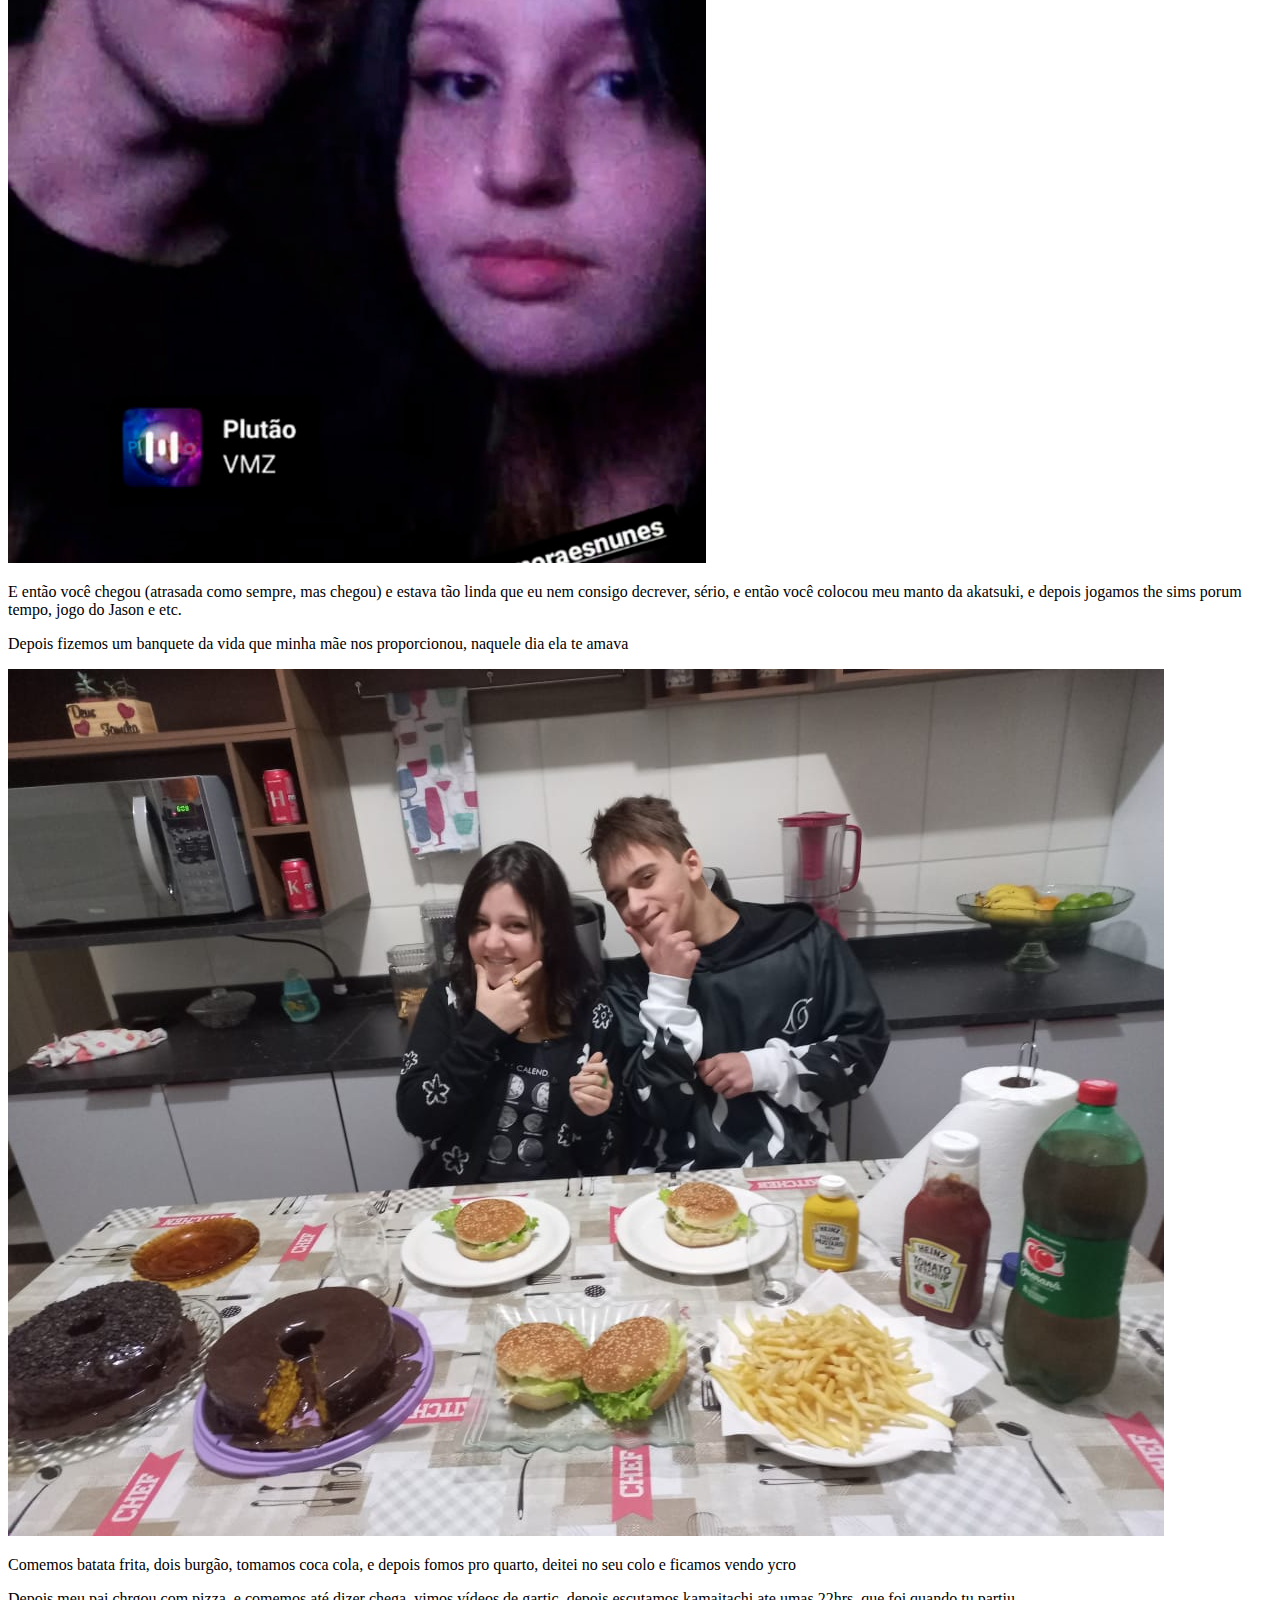
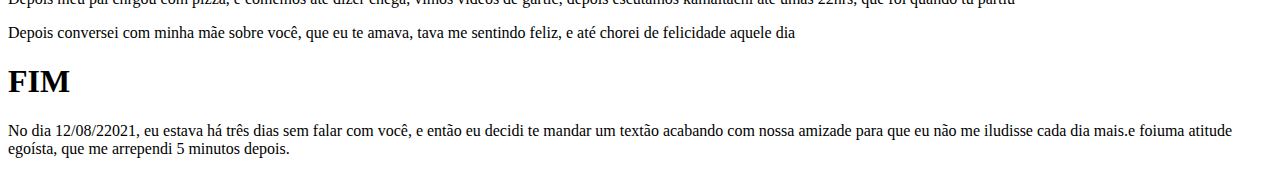
==== commit 36f0e9f4: "aaaaa" ====
--- a/Capitulo1.html
+++ b/Capitulo1.html
@@ -115,7 +115,7 @@
                 
                 <h1>FIM</h1>
 
-                <p>No dia 12/08/2021, eu estava há três dias sem falar com você, e então eu decidi te mandar um textão acabando com nossa amizade para que eu não me iludisse cada dia mais.e foiuma atitude egoísta, que me arrependi 5 minutos depois. </p>
+                <p>No dia 12/08/22021, eu estava há três dias sem falar com você, e então eu decidi te mandar um textão acabando com nossa amizade para que eu não me iludisse cada dia mais.e foiuma atitude egoísta, que me arrependi 5 minutos depois. </p>
 
               
             </article>
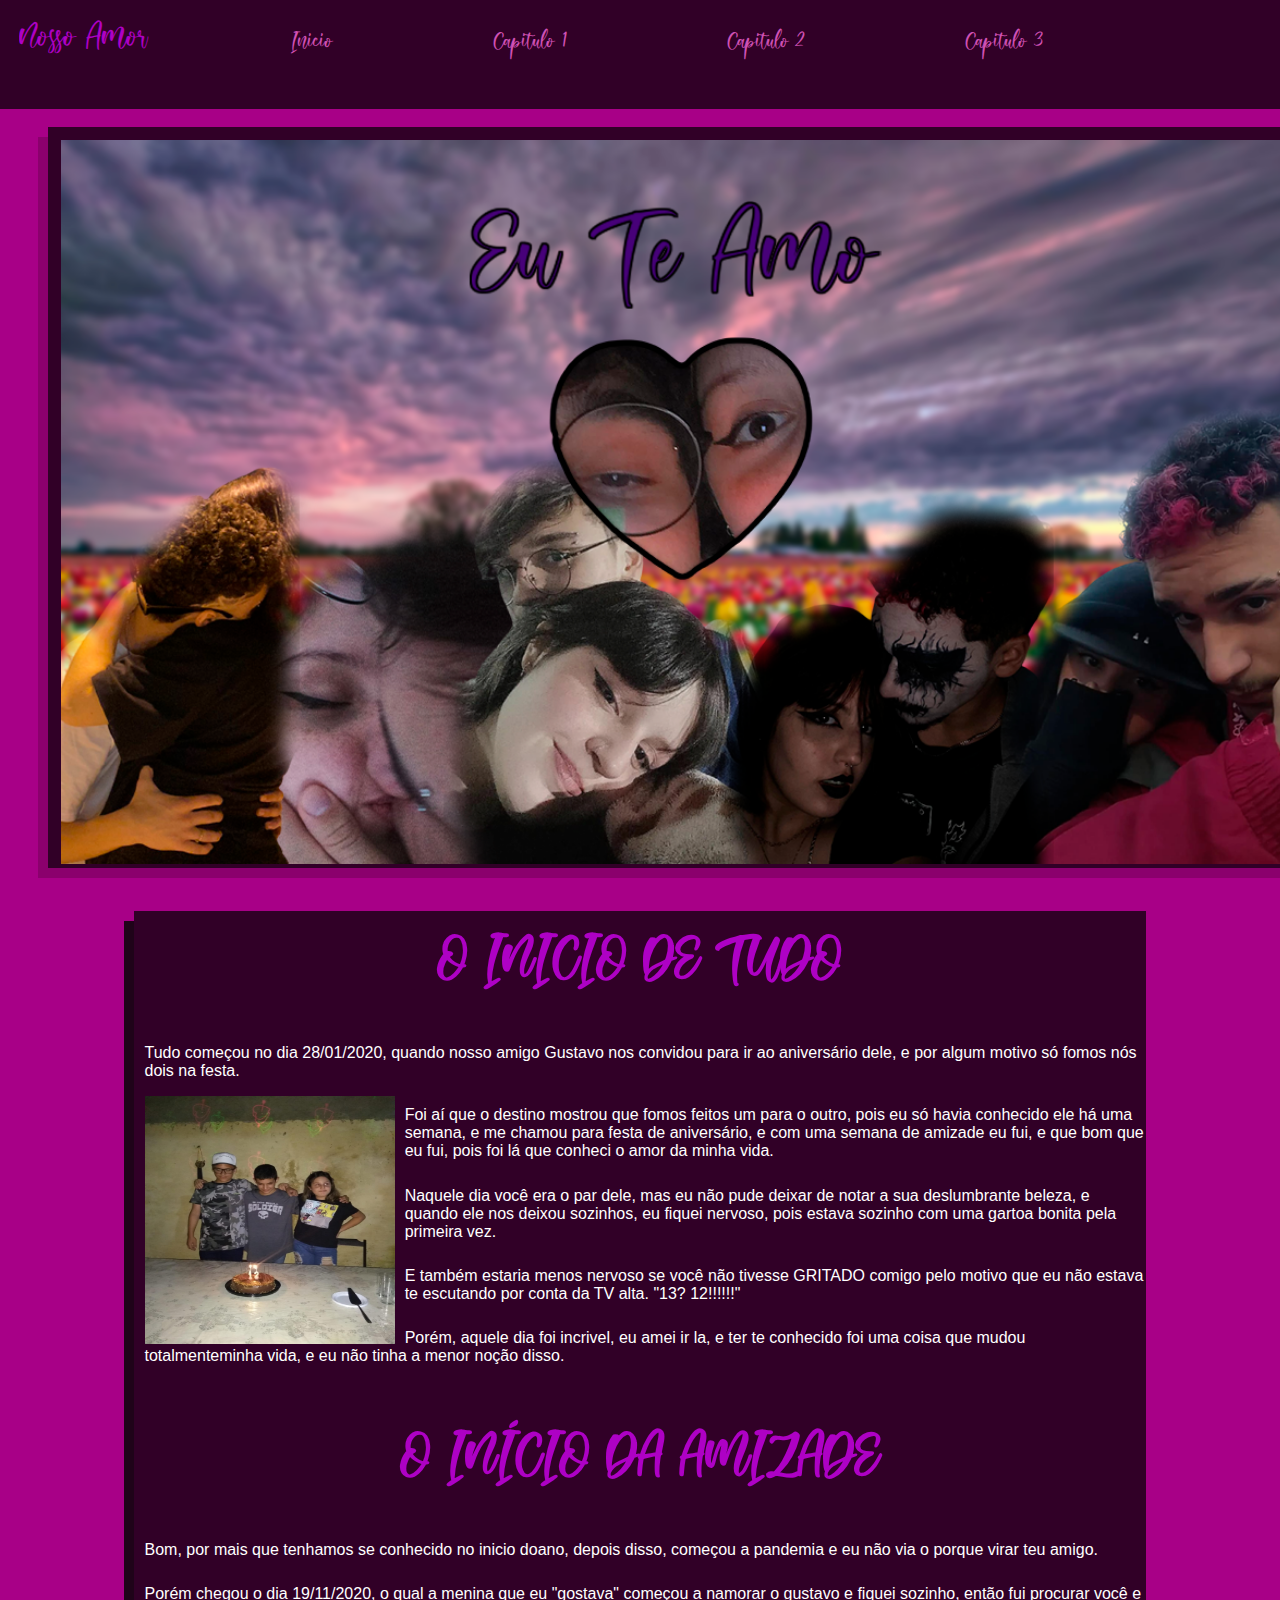
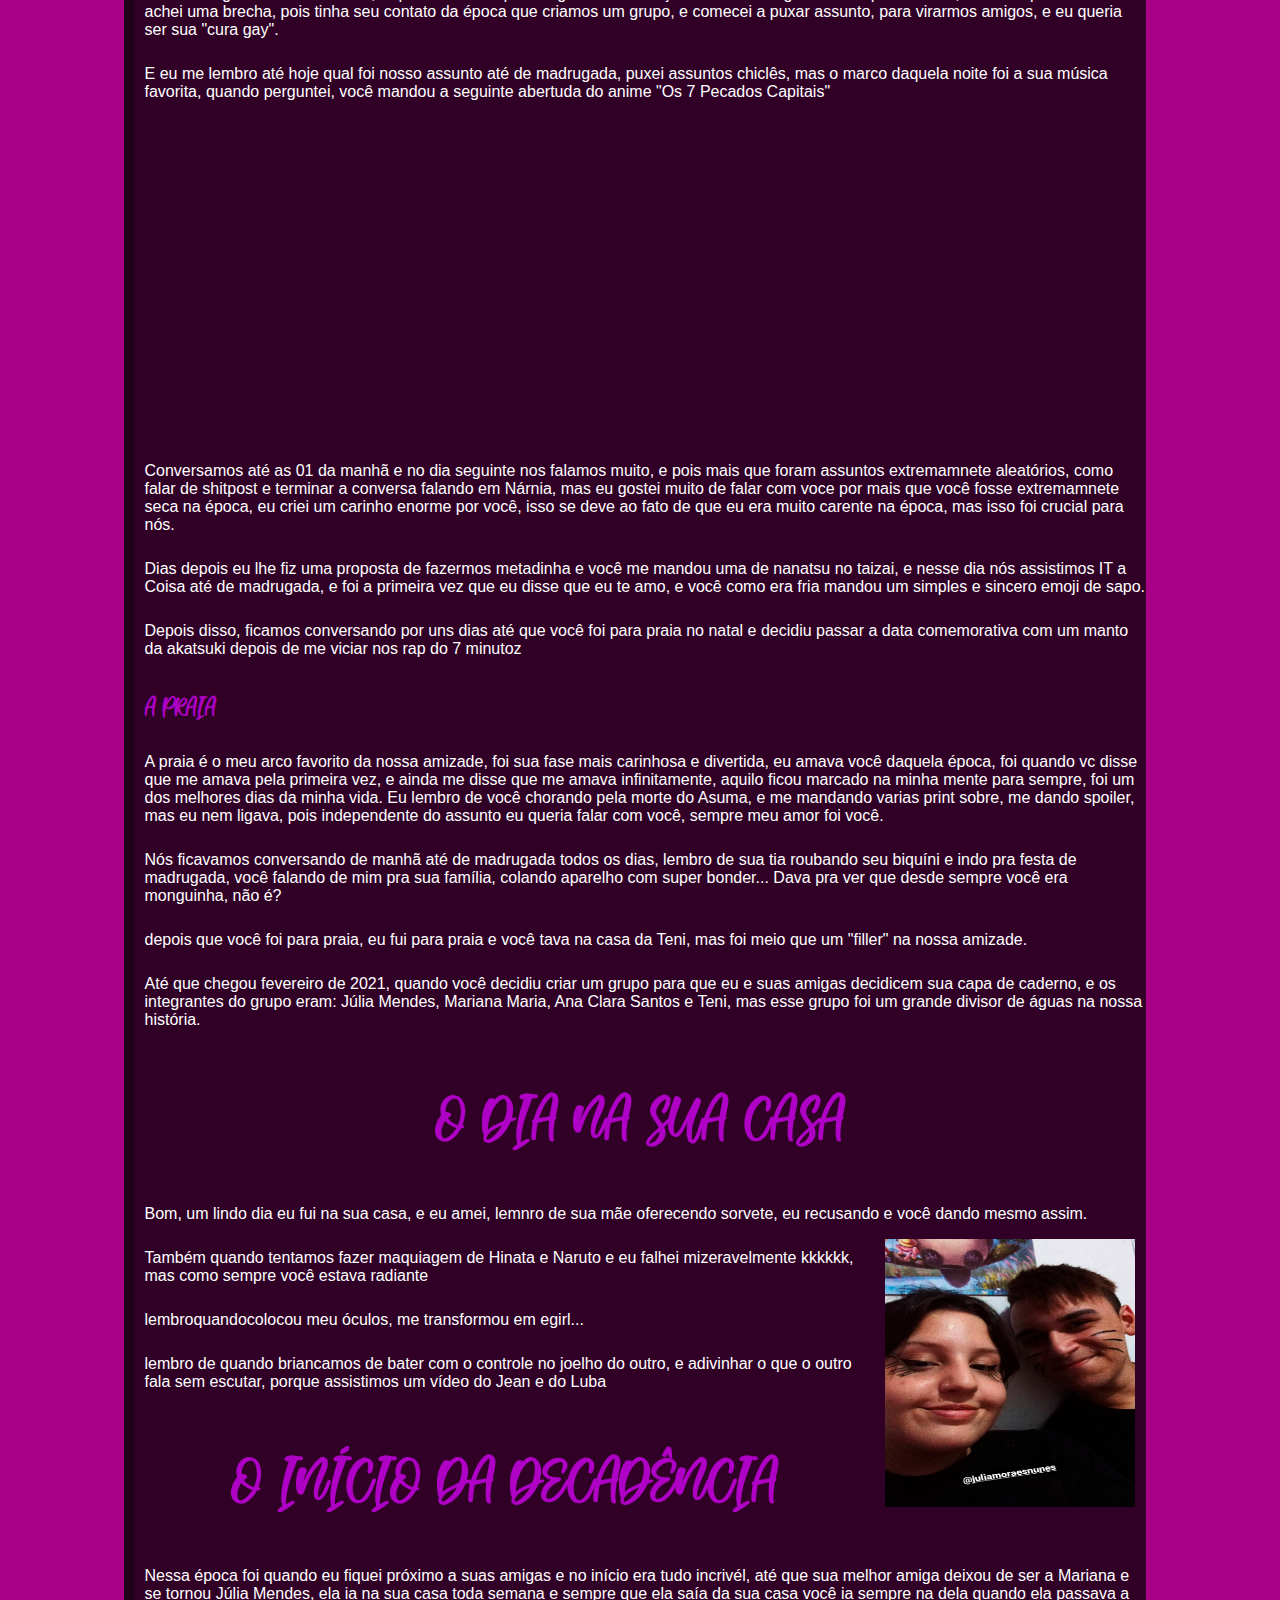
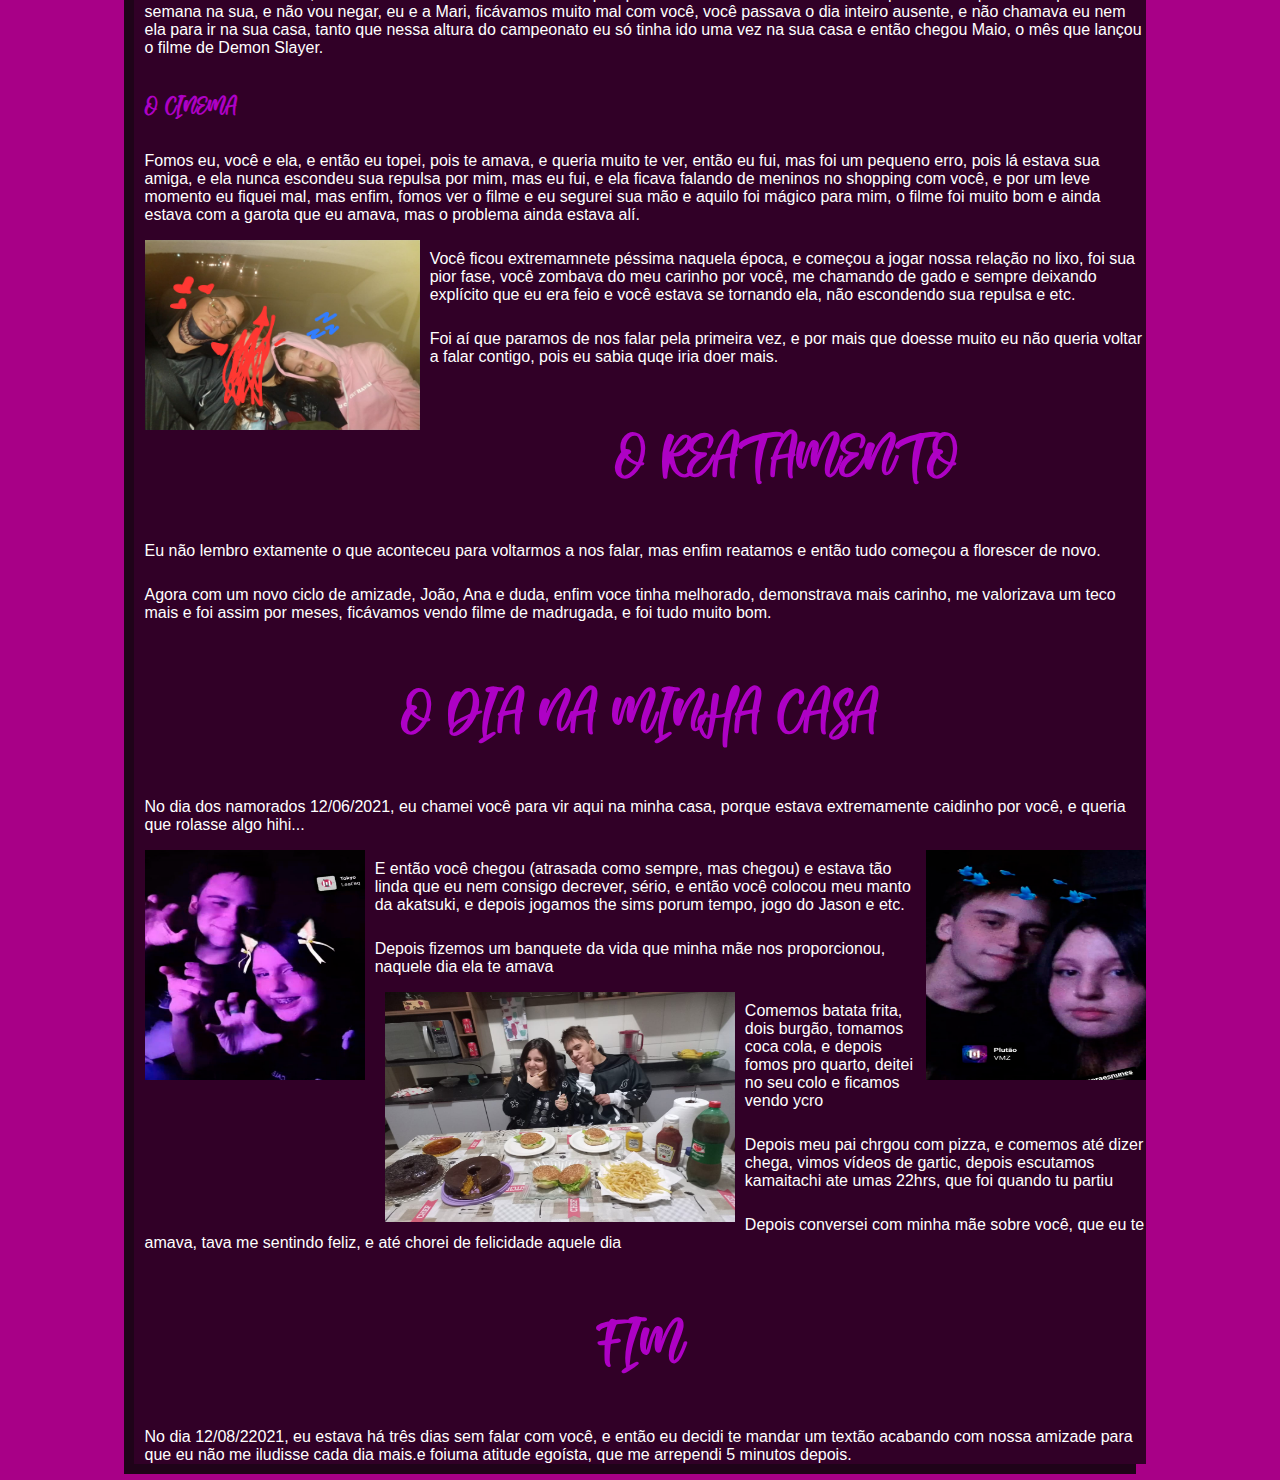
==== commit c6b6c1a6: "responsivo" ====
--- a/Capitulo1.html
+++ b/Capitulo1.html
@@ -40,7 +40,7 @@
     </header>
 
     <figure class="banner">
-        <img src="IMG/agt/banner.png" alt="">
+        <img src="IMG/agt/banner.png" width="100%" alt="">
 
     </figure>
 
--- a/css/style.css
+++ b/css/style.css
@@ -0,0 +1,340 @@
+@font-face {
+    font-family: 'About Love';
+    src: url('../Fontes/AboutLove.ttf') 
+}
+
+
+
+h1{
+    padding-top: 1%;
+    color: rgb(174, 1, 197);
+    text-align: center;
+    font-size: 400%;
+    font-family: 'About Love'
+
+}
+
+h2{
+    padding-top: 1%;
+    padding-left: 1%;
+    color: rgb(174, 1, 197);
+    font-size: 170%;
+    text-align: left;
+    font-family: 'About Love'
+}
+
+h3{
+    padding-top: 1%;
+    color: rgb(174, 1, 197);
+    text-align: right; 
+    padding-right: 10%;
+    font-size: 160%;
+    font-family: 'About Love'
+}
+
+h4{
+
+  padding-top: 1%;
+  padding-left: 1%;
+  padding-right: 1%;
+  color: rgb(174, 1, 197);
+  font-size: 170%;
+  text-align: right;
+  font-family: 'About Love'
+
+}
+
+h5{
+
+  padding-left: 1%;
+  padding-right: 1%;
+  color: rgb(174, 1, 197);
+  font-size: 250%;
+  text-align: center;
+  font-family: 'About Love'
+
+
+}
+
+
+
+
+
+p{
+    padding-top: 1%;
+    padding-left: 1%;
+    color: white;
+    font-size: 100%
+}
+
+header{
+    width: 100%;
+    height: 10%;
+    background-color:  rgb(49, 0, 39);
+    color: rgb(207, 81, 180);
+    padding: 1.5%;  
+    padding-top: 0%;
+    display: flex;
+    flex-direction: column;
+    align-items: left;
+}
+
+
+.fixo{
+    position: fixed;
+    top: 0;
+    left: 0;
+    right: 0;
+    z-index: 1;
+  
+}
+
+body{
+    background-color:  rgb(168, 0, 135);
+    color: rgb(207, 81, 180);
+    font-family: 'Josefin Sans', sans-serif;
+ }
+
+
+ 
+ .container{
+    background-color: rgb(49, 0, 39);
+    margin: auto;
+    width: 80%;
+    box-shadow: -10px 10px rgb(31, 3, 25);
+
+ }
+
+ .Logo{
+    transition: 0.5s;
+    text-align: right;
+    padding-right: 10%;
+    padding-bottom: 10%;
+    
+ }
+
+ .Logo:hover{
+    transform: scale(105%);
+ }
+
+ 
+
+ .itens_menu{
+    margin-right: ;
+    margin-bottom: ;
+ }
+
+
+ ul {
+    list-style-type: none;
+    margin: 0;
+    padding: 0;
+    overflow: hidden;
+    background-color:   rgb(49, 0, 39);
+    position: fixed;
+    top: 0;
+    width: 100%;
+    font-family: 'About Love'
+  }
+  
+  li {
+    float: left;
+    padding-top: 1%;
+    color: rgb(174, 1, 197);
+    text-align: right; 
+    padding-right: 10%;
+    font-size: 160%;
+    font-family: 'About Love'
+  }
+  
+  li a {
+    display: block;
+    color:  rgb(207, 81, 180);
+    text-align: center;
+    padding: 14px 16px;
+    text-decoration: none;
+  }
+  
+  li a:hover:not(.active) {
+    background-color: rgb(49, 0, 39);
+  }
+  
+  .active {
+    background-color: rgb(49, 0, 39);
+  }
+   
+
+  .test{
+    float:left; width:42px;height:42px;
+  }
+
+  .imagem{
+    height: 5%;
+  }
+  
+  .banner{
+    margin-top: 8%;
+    background-color: rgb(49, 0, 39);
+    box-shadow: -10px 10px rgb(139, 0, 109);
+    padding-top: 1%;
+    padding-left: 1%;
+     width: 100%;
+     height: 70%;
+
+  }
+
+  .title{
+    padding-top: 1%;
+    color: rgb(174, 1, 197);
+    text-align: right; 
+    padding-right: 10%;
+    font-size: 250%;
+    font-family: 'About Love'
+}
+
+
+.primeira{
+    float: left;
+    height: 248px;
+    width: 250px;
+    padding-left: 1%;
+    padding-right: 1%;
+}
+
+.naruhina{
+    float: right;
+    height: 268px;
+    width: 250px;
+    padding-left: 1%;
+    padding-right: 1%;
+}
+
+.mya{
+    float: left;
+    height: 230px;
+    width: 220px;
+    padding-left: 1%;
+    padding-right: 1%;
+}
+
+
+.pass{
+    float: right;
+    height: 230px;
+    width: 220px;
+    padding-left: 1%;
+
+}
+
+.com{
+    float: left;
+    height: 230px;
+    width: 350px;
+    padding-left: 1%;
+    padding-right: 1%;
+}
+
+.dja{
+
+    float: left;
+    height: 190px;
+    width: 275px;
+    padding-left: 1%;
+    padding-right: 1%;
+
+    
+
+}
+  
+
+div.gallery {
+    margin: 5px;
+    border: 1px solid #b60079;
+    float: left;
+    width: 180px;
+    background-color:rgb(49, 0, 39); ;
+    transition: 0.5s;
+  }
+  
+  div.gallery:hover {
+    border: 1px solid #d40040;
+    transform: scale(105%);
+  }
+  
+  div.gallery img {
+    width: 100%;
+    height: auto;
+    margin-top: 1%;
+    margin-bottom: 1%;
+    margin-left: 1%;
+    margin-right: 1%;
+    display: inline;
+  }
+  
+  div.desc {
+    padding: 15px;
+    text-align: center;
+  }
+
+
+.qrido{
+
+    float: left;
+    height:110px;
+    width: 110px;
+    padding-left: 1%;
+    padding-right: 1%;
+
+
+}
+
+.juni{
+  height: 160px;
+  width: 140px;
+  float: right;
+  margin-left: 1%;
+  margin-right: 1%;
+  margin-bottom: 5%;
+}
+
+.nam{
+  height: 160px;
+  width: 140px;
+  float:left;
+  margin-left: 1%;
+  margin-right: 1%;
+  margin-bottom: 5%;
+}
+
+.cos{
+  height: 160px;
+  width: 140px;
+  float: left;
+  margin-left: 1%;
+  margin-right: 1%;
+  margin-bottom: 5%;
+}
+
+.dnv{
+  height: 160px;
+  width: 140px;
+  float: left;
+  margin-left: 1%;
+  margin-right: 1%;
+  margin-bottom: 5%;
+}
+
+th{
+  font-family: 'About Love';
+  font-size: 40px;
+  align-items: center;
+}
+
+.imgtopo{
+  margin-top: 8%;
+  padding-top: 1%;
+  padding-left: 1%;
+   width: 100%;
+   height: 70%;
+
+}